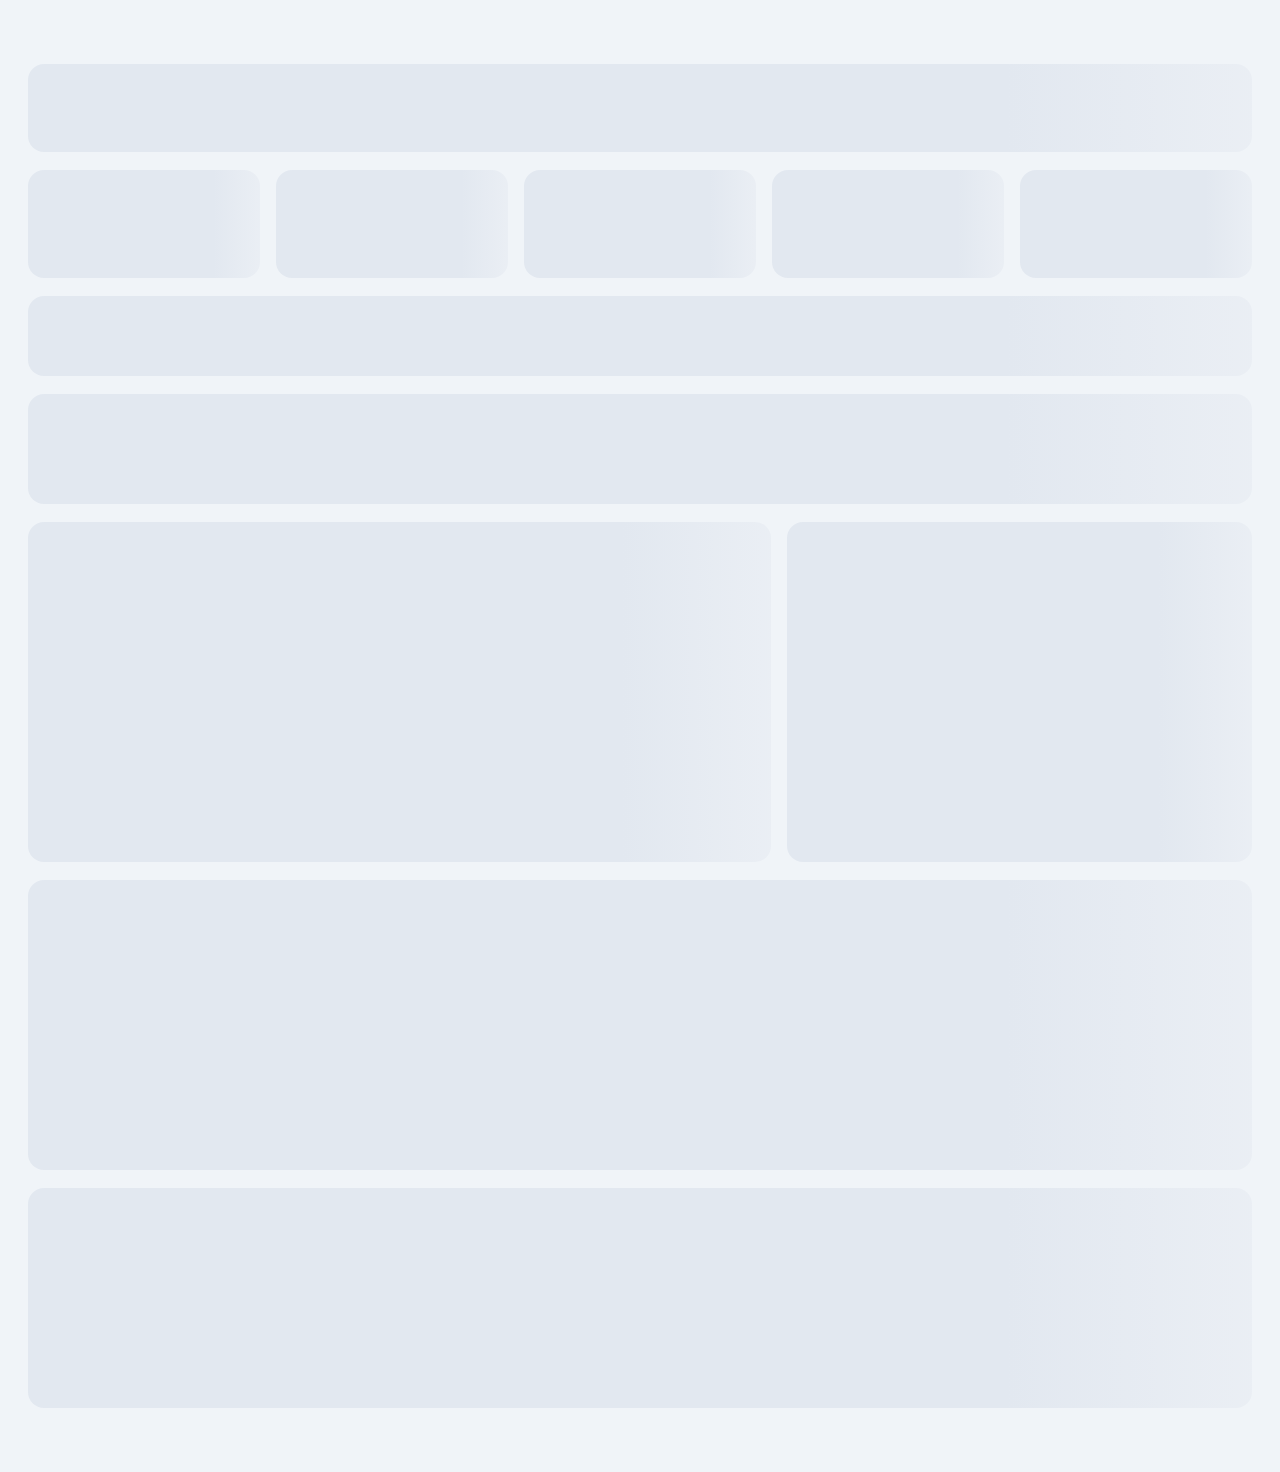
==== public/index.html @ f755751c "big change" ====
﻿<!DOCTYPE html>
<html lang="en" data-theme="light">
  <head>
    <meta charset="UTF-8" />
    <meta name="viewport" content="width=device-width, initial-scale=1.0" />
    <title>Social Media Dashboard</title>

    <!-- Prevent flash of wrong theme -->
    <script>
      (function () {
        var t =
          localStorage.getItem("smd-theme") ||
          (window.matchMedia("(prefers-color-scheme: dark)").matches
            ? "dark"
            : "light");
        document.documentElement.setAttribute("data-theme", t);
      })(); 
    </script>

    <script src="d3.v7.min.js"></script>
    <script>
      if (typeof d3 === "undefined") {
        document.write('<script src="https://d3js.org/d3.v7.min.js"><\/script>');
      }
    </script>
    <link rel="stylesheet" href="style.css" />
  </head>
  <body>
    <!-- ── Toast Container ──────────────────────── -->
    <div
      id="toastContainer"
      class="toast-container"
      aria-live="polite"
      aria-atomic="false"
    ></div>

    <!-- ── Loading Skeleton ─────────────────────── -->
    <div id="loadingSkeleton" class="loading-skeleton">
      <div class="skel skel-header"></div>
      <div class="skel-row skel-cards-row">
        <div class="skel skel-card"></div>
        <div class="skel skel-card"></div>
        <div class="skel skel-card"></div>
        <div class="skel skel-card"></div>
        <div class="skel skel-card"></div>
      </div>
      <div class="skel skel-strip"></div>
      <div class="skel skel-spotlight"></div>
      <div class="skel-row skel-charts-row">
        <div class="skel skel-chart"></div>
        <div class="skel skel-chart-sm"></div>
      </div>
      <div class="skel skel-trend"></div>
      <div class="skel skel-table"></div>
    </div>

    <!-- ── Error Banner ─────────────────────────── -->
    <div id="errorBanner" class="error-banner" hidden>
      <span class="error-icon" aria-hidden="true">⚠️</span>
      <div class="error-body">
        <strong>Could not load dashboard data</strong>
        <p>
          Make sure <code>data.csv</code> is served alongside this page (e.g.
          via a local web server, not file://).
        </p>
      </div>
      <button id="retryBtn" class="retry-btn" type="button">Retry</button>
    </div>

    <!-- ── Main Content ─────────────────────────── -->
    <main class="page" id="mainContent" hidden>
      <!-- Header -->
      <header class="topbar">
        <div class="brand">
          <span class="brand-eyebrow">Overview</span>
          <h1 class="brand-title">Social Media Dashboard</h1>
        </div>

        <div class="topbar-actions">
          <!-- Date Range Picker -->
          <div class="date-range" role="group" aria-label="Select time period">
            <button class="date-btn active" data-period="7d" type="button">
              7D
            </button>
            <button class="date-btn" data-period="30d" type="button">30D</button>
            <button class="date-btn" data-period="90d" type="button">90D</button>
          </div>

          <!-- Dark Mode Toggle -->
          <button
            id="themeToggle"
            class="theme-toggle"
            type="button"
            aria-label="Toggle dark mode"
            title="Toggle dark/light mode"
          >
            <span id="themeIcon">🌙</span>
          </button>
        </div>
      </header>

      <!-- ── Summary Cards ─────────────────────── -->
      <section class="stats" aria-label="Summary statistics">
        <article class="card card--highlight">
          <div class="card-icon" aria-hidden="true">👥</div>
          <p class="card-label">Total Followers</p>
          <p class="card-value" id="followersValue">–</p>
        </article>

        <article class="card">
          <div class="card-icon" aria-hidden="true">❤️</div>
          <p class="card-label">Total Likes</p>
          <p class="card-value" id="likesValue">–</p>
        </
        article>

        <article class="card">
          <div class="card-icon" aria-hidden="true">📊</div>
          <p class="card-label">Avg Engagement</p>
          <p class="card-value" id="engagementValue">–</p>
        </article>

        <article class="card">
          <div class="card-icon" aria-hidden="true">📡</div>
          <p class="card-label">Total Reach</p>
          <p class="card-value" id="reachValue">–</p>
        </article>

        <article class="card">
          <div class="card-icon" aria-hidden="true">🏆</div>
          <p class="card-label">Top Platform</p>
          <p class="card-value card-value--sm" id="topPlatformValue">–</p>
        </article>
      </section>

      <!-- ── Insights Strip ────────────────────── -->
      <section class="insight-strip" aria-label="Key insights">
        <article class="insight-card">
          <span class="insight-label">🥇 Best performer</span>
          <strong id="bestPerformerValue">–</strong>
          <small id="bestPerformerMeta">–</small>
        </article>
        <article class="insight-card">
          <span class="insight-label">📈 Top engagement</span>
          <strong id="engagementLeaderValue">–</strong>
          <small id="engagementLeaderMeta">–</small>
        </article>
        <article class="insight-card">
          <span class="insight-label">❤️ Most liked</span>
          <strong id="likesLeaderValue">–</strong>
          <small id="likesLeaderMeta">–</small>
        </article>
        <article class="insight-card">
          <span class="insight-label">📡 Most reach</span>
          <strong id="reachLeaderValue">–</strong>
          <small id="reachLeaderMeta">–</small>
        </article>
      </section>

      <!-- ── Platform Spotlight ─────────────────── -->
      <section
        id="platformSpotlight"
        class="platform-spotlight"
        aria-live="polite"
        aria-label="Platform spotlight"
      >
        <div class="spotlight-heading">
          <p class="eyebrow">Platform spotlight</p>
          <h2 id="spotlightTitle">Select a platform</h2>
          <p id="spotlightDescription">
            Click any bar, donut slice, legend item, or table row to see a
            detailed breakdown.
          </p>
        </div>

        <div id="spotlightMetrics" class="spotlight-metrics" hidden>
          <div class="spotlight-metric">
            <span class="spotlight-metric-label">Followers</span>
            <strong id="spotlightFollowers">–</strong>
            <small id="spotlightFollowersContext">–</small>
            <div class="progress-track">
              <span id="spotlightFollowersBar" class="progress-fill"></span>
            </div>
          </div>
          <div class="spotlight-metric">
            <span class="spotlight-metric-label">Likes</span>
            <strong id="spotlightLikes">–</strong>
            <small id="spotlightLikesContext">–</small>
            <div class="progress-track">
              <span id="spotlightLikesBar" class="progress-fill"></span>
            </div>
          </div>
          <div class="spotlight-metric">
            <span class="spotlight-metric-label">Engagement</span>
            <strong id="spotlightEngagement">–</strong>
            <small id="spotlightEngagementContext">–</small>
            <div class="progress-track">
              <span id="spotlightEngagementBar" class="progress-fill"></span>
            </div>
          </div>
          <div class="spotlight-metric">
            <span class="spotlight-metric-label">Reach</span>
            <strong id="spotlightReach">–</strong>
            <small id="spotlightReachContext">–</small>
            <div class="progress-track">
              <span id="spotlightReachBar" class="progress-fill"></span>
            </div>
          </div>
        </div>
      </section>

      <!-- ── Charts Grid ────────────────────────── -->
      <div class="main-grid">
        <!-- Bar Chart -->
        <article class="panel">
          <div class="panel-header">
            <div>
              <h2 id="barChartTitle">Followers by Platform</h2>
              <p class="chart-subtitle" id="barChartSubtitle">
                Compare your audience across platforms
              </p>
            </div>
            <div class="toolbar-right">
              <span class="toolbar-label">Chart metric</span>
              <div
                class="segmented-control"
                id="metricToggle"
                aria-label="Select metric for bar chart"
              >
                <button
                  class="metric-btn active"
                  data-metric="followers"
                  type="button"
                >
                  Followers
                </button>
                <button class="metric-btn" data-metric="likes" type="button">
                  Likes
                </button>
                <button class="metric-btn" data-metric="engagement" type="button">
                  Engagement
                </button>
                <button class="metric-btn" data-metric="reach" type="button">
                  Reach
                </button>
              </div>
            </div>
          </div>
          <div
            id="barChart"
            class="chart-box"
            aria-label="Bar chart showing platform metrics"
          ></div>
        </article>

        <!-- Donut Chart -->
        <article class="panel">
          <div class="panel-header">
            <div>
              <h2 id="donutChartTitle">Audience Share</h2>
              <p class="chart-subtitle" id="donutChartSubtitle">
                Share of followers across all platforms
              </p>
            </div>
          </div>
          <div class="donut-wrap">
            <div
              id="donutChart"
              class="chart-box"
              aria-label="Donut chart showing audience share"
            ></div>
            <ul id="legend" class="legend" aria-label="Platform legend"></ul>
          </div>
        </article>
      </div>

      <!-- ── Trend Chart ────────────────────────── -->
      <article class="panel panel--full">
        <div class="panel-header">
          <div>
            <h2>Weekly Trend</h2>
            <p class="chart-subtitle" id="trendSubtitle">
              Growth over the past 12 weeks
            </p>
          </div>
          <div
            class="segmented-control"
            id="trendMetricToggle"
            aria-label="Select metric for trend chart"
          >
            <button
              class="metric-btn active"
              data-metric="followers"
              type="button"
            >
              Followers
            </button>
            <button class="metric-btn" data-metric="likes" type="button">
              Likes
            </button>
            <button class="metric-btn" data-metric="engagement" type="button">
              Engagement
            </button>
          </div>
        </div>
        <div
          id="trendChart"
          class="chart-box trend-chart-box"
          aria-label="Line chart showing weekly growth trend"
        ></div>
      </article>

      <!-- ── Performance Table ──────────────────── -->
      <article class="panel panel--full performance-panel">
        <div class="toolbar" role="toolbar" aria-label="Dashboard controls">
          <div class="toolbar-left">
            <label class="toolbar-label" for="platformFilter">Platform</label>
            <select
              id="platformFilter"
              class="select"
              aria-label="Filter by platform"
            >
              <option value="all">All Platforms</option>
            </select>

            <label class="toolbar-label" for="sortMetric">Sort by</label>
            <select id="sortMetric" class="select" aria-label="Sort by metric">
              <option value="followers">Followers</option>
              <option value="likes">Likes</option>
              <option value="engagement">Engagement</option>
              <option value="reach">Reach</option>
              <option value="posts">Posts</option>
            </select>

            <button
              id="sortDirectionBtn"
              class="sort-btn"
              type="button"
              aria-label="Toggle sort direction — currently descending"
            >
              ↓&nbsp;Desc
            </button>
          </div>

        </div>

        <div class="panel-header">
          <h2>Performance Table</h2>
          <div class="table-toolbar">
            <div class="search-box">
              <span class="search-icon" aria-hidden="true">🔍</span>
              <input
                id="tableSearch"
                class="table-search"
                type="search"
                placeholder="Search platform…"
                aria-label="Search platforms in table"
                autocomplete="off"
              />
            </div>
            <button
              id="exportCsvBtn"
              class="export-btn"
              type="button"
              aria-label="Export table data to CSV"
            >
              ⬇&nbsp;Export CSV
            </button>
          </div>
        </div>

        <div class="table-wrap">
          <table aria-label="Platform performance table">
            <thead>
              <tr>
                <th>Platform</th>
                <th>Followers</th>
                <th>Likes</th>
                <th>Engagement</th>
                <th>Reach</th>
                <th>Posts</th>
              </tr>
            </thead>
            <tbody id="performanceTable"></tbody>
          </table>
          <p id="tableEmptyState" class="table-empty" hidden>
            No platforms match your search.
          </p>
        </div>
      </article>
    </main>

    <!-- Chart Tooltip -->
    <div
      id="chartTooltip"
      class="chart-tooltip"
      role="status"
      aria-live="polite"
    ></div>

    <script src="script.js"></script>
  </body>
</html>
---- public/style.css ----
﻿/* ============================================================
   THEME TOKENS
   ============================================================ */
:root {
  --bg: #f0f4f8;
  --panel: #ffffff;
  --panel-alt: #f8fafc;
  --primary: #4f46e5;
  --primary-hover: #4338ca;
  --primary-soft: rgba(79, 70, 229, 0.1);
  --primary-glow: rgba(79, 70, 229, 0.28);
  --text: #0f172a;
  --text-sub: #334155;
  --muted: #64748b;
  --border: #e2e8f0;
  --shadow-sm: 0 1px 4px rgba(15, 23, 42, 0.06);
  --shadow: 0 4px 24px rgba(15, 23, 42, 0.08);
  --shadow-lg: 0 8px 40px rgba(15, 23, 42, 0.13);
  --success: #059669;
  --error-color: #dc2626;
  --spotlight-bg: linear-gradient(120deg, #0f172a 0%, #1e3a5f 100%);
  --spotlight-border: rgba(255, 255, 255, 0.1);
  --spotlight-metric-bg: rgba(255, 255, 255, 0.06);
  --r-sm: 10px;
  --r: 16px;
  --r-lg: 22px;
  --t: 0.25s ease;
}

[data-theme="dark"] {
  --bg: #0f172a;
  --panel: #1e293b;
  --panel-alt: #162032;
  --primary: #818cf8;
  --primary-hover: #a5b4fc;
  --primary-soft: rgba(129, 140, 248, 0.12);
  --primary-glow: rgba(129, 140, 248, 0.28);
  --text: #f1f5f9;
  --text-sub: #cbd5e1;
  --muted: #94a3b8;
  --border: #334155;
  --shadow-sm: 0 1px 4px rgba(0, 0, 0, 0.35);
  --shadow: 0 4px 24px rgba(0, 0, 0, 0.4);
  --shadow-lg: 0 8px 40px rgba(0, 0, 0, 0.5);
  --success: #34d399;
  --error-color: #f87171;
  --spotlight-bg: linear-gradient(120deg, #020617 0%, #0f2444 100%);
}

/* ============================================================
   RESET
   ============================================================ */
*,
*::before,
*::after {
  box-sizing: border-box;
  margin: 0;
  padding: 0;
}

[hidden] {
  display: none !important;
}

html {
  scroll-behavior: smooth;
}

body {
  font-family: -apple-system, BlinkMacSystemFont, "Segoe UI", Roboto, "Inter",
    sans-serif;
  background: var(--bg);
  color: var(--text);
  min-height: 100vh;
  line-height: 1.55;
  transition: background-color var(--t), color var(--t);
}

/* ============================================================
   PAGE
   ============================================================ */
.page {
  max-width: 1300px;
  margin: 0 auto;
  padding: 36px 28px 80px;
}

/* ============================================================
   TOPBAR
   ============================================================ */
.topbar {
  display: flex;
  justify-content: space-between;
  align-items: center;
  gap: 20px;
  margin-bottom: 22px;
  flex-wrap: wrap;
}

.brand-eyebrow {
  display: block;
  color: var(--primary);
  font-size: 11px;
  font-weight: 800;
  letter-spacing: 0.14em;
  text-transform: uppercase;
  margin-bottom: 6px;
}

.brand-title {
  font-size: clamp(1.75rem, 4vw, 2.6rem);
  font-weight: 800;
  letter-spacing: -0.04em;
  color: var(--text);
  line-height: 1.1;
}

.topbar-actions {
  display: flex;
  align-items: center;
  gap: 12px;
  flex-wrap: wrap;
}

/* Date Range */
.date-range {
  display: flex;
  border: 1px solid var(--border);
  border-radius: var(--r-sm);
  overflow: hidden;
  background: var(--panel);
  box-shadow: var(--shadow-sm);
  transition: background var(--t), border-color var(--t);
}

.date-btn {
  border: none;
  background: transparent;
  color: var(--muted);
  padding: 8px 16px;
  font-size: 12px;
  font-weight: 700;
  cursor: pointer;
  transition: background var(--t), color var(--t);
  letter-spacing: 0.06em;
}

.date-btn:hover {
  background: var(--primary-soft);
  color: var(--primary);
}

.date-btn.active {
  background: var(--primary);
  color: #fff;
}

.date-btn:focus-visible {
  outline: 2px solid var(--primary);
  outline-offset: -2px;
}

/* Theme Toggle */
.theme-toggle {
  width: 42px;
  height: 42px;
  border-radius: 50%;
  border: 1px solid var(--border);
  background: var(--panel);
  cursor: pointer;
  font-size: 18px;
  display: flex;
  align-items: center;
  justify-content: center;
  transition: background var(--t), border-color var(--t), transform 0.25s ease,
    box-shadow var(--t);
  box-shadow: var(--shadow-sm);
}

.theme-toggle:hover {
  transform: rotate(22deg) scale(1.1);
  border-color: var(--primary);
  box-shadow: 0 0 0 4px var(--primary-soft);
}

.theme-toggle:focus-visible {
  outline: 2px solid var(--primary);
  outline-offset: 3px;
}

/* ============================================================
   TOOLBAR
   ============================================================ */
.toolbar {
  display: flex;
  justify-content: space-between;
  align-items: center;
  gap: 16px;
  flex-wrap: wrap;
  margin-bottom: 22px;
  padding: 14px 20px;
  background: var(--panel);
  border: 1px solid var(--border);
  border-radius: var(--r);
  box-shadow: var(--shadow-sm);
  transition: background var(--t), border-color var(--t);
}

.toolbar-left,
.toolbar-right {
  display: flex;
  align-items: center;
  gap: 12px;
  flex-wrap: wrap;
}

.toolbar-label {
  font-size: 12px;
  font-weight: 700;
  color: var(--muted);
  white-space: nowrap;
  letter-spacing: 0.04em;
}

.select {
  border: 1px solid var(--border);
  background: var(--panel-alt);
  color: var(--text);
  border-radius: var(--r-sm);
  padding: 8px 32px 8px 12px;
  font-size: 13px;
  font-weight: 500;
  cursor: pointer;
  appearance: none;
  -webkit-appearance: none;
  background-image: url("data:image/svg+xml,%3Csvg xmlns='http://www.w3.org/2000/svg' width='12' height='8' viewBox='0 0 12 8'%3E%3Cpath d='M1 1l5 5 5-5' stroke='%2364748b' stroke-width='1.8' fill='none' stroke-linecap='round' stroke-linejoin='round'/%3E%3C/svg%3E");
  background-repeat: no-repeat;
  background-position: right 10px center;
  min-width: 145px;
  transition: border-color var(--t), box-shadow var(--t), background var(--t);
}

[data-theme="dark"] .select {
  background-image: url("data:image/svg+xml,%3Csvg xmlns='http://www.w3.org/2000/svg' width='12' height='8' viewBox='0 0 12 8'%3E%3Cpath d='M1 1l5 5 5-5' stroke='%2394a3b8' stroke-width='1.8' fill='none' stroke-linecap='round' stroke-linejoin='round'/%3E%3C/svg%3E");
}

.select:focus {
  outline: none;
  border-color: var(--primary);
  box-shadow: 0 0 0 3px var(--primary-soft);
}

.sort-btn {
  border: 1px solid var(--border);
  background: var(--panel-alt);
  color: var(--text-sub);
  border-radius: var(--r-sm);
  padding: 8px 14px;
  font-size: 12px;
  font-weight: 700;
  cursor: pointer;
  min-width: 84px;
  text-align: center;
  transition: all var(--t);
  letter-spacing: 0.02em;
}

.sort-btn:hover,
.sort-btn:focus-visible {
  border-color: var(--primary);
  color: var(--primary);
  background: var(--primary-soft);
  outline: none;
}

.sort-btn.is-asc {
  color: var(--primary);
  border-color: var(--primary);
  background: var(--primary-soft);
}

/* Segmented Control */
.segmented-control {
  display: inline-flex;
  align-items: center;
  background: var(--panel-alt);
  border: 1px solid var(--border);
  border-radius: var(--r-sm);
  padding: 3px;
  gap: 2px;
  transition: background var(--t), border-color var(--t);
}

.metric-btn {
  border: none;
  background: transparent;
  color: var(--muted);
  border-radius: 8px;
  padding: 7px 13px;
  font-size: 12px;
  font-weight: 700;
  cursor: pointer;
  transition: all var(--t);
  letter-spacing: 0.02em;
  white-space: nowrap;
}

.metric-btn:hover {
  color: var(--text);
  background: var(--border);
}

.metric-btn.active {
  background: var(--primary);
  color: #fff;
  box-shadow: 0 2px 10px var(--primary-glow);
}

.metric-btn:focus-visible {
  outline: 2px solid var(--primary);
  outline-offset: 2px;
}

/* ============================================================
   SUMMARY CARDS
   ============================================================ */
.stats {
  display: grid;
  grid-template-columns: 320px minmax(0, 1fr);
  gap: 18px;
  align-items: stretch;
  margin-bottom: 18px;
  max-width: 980px;
}

.stats-stack {
  display: grid;
  grid-template-rows: repeat(4, minmax(120px, 1fr));
  gap: 18px;
}

.card {
  position: relative;
  background: #1d2b3d;
  border: 1px solid rgba(148, 163, 184, 0.18);
  border-radius: 20px;
  box-shadow: 0 10px 26px rgba(2, 6, 23, 0.22);
  padding: 18px 18px 16px;
  transition: background var(--t), border-color var(--t), transform 0.2s ease,
    box-shadow 0.2s ease;
}

.card:hover {
  transform: translateY(-3px);
  box-shadow: 0 16px 32px rgba(15, 23, 42, 0.22);
}

.card--highlight {
  background: linear-gradient(180deg, #f1edf8 0%, #eceef3 100%);
  border-color: rgba(151, 120, 212, 0.18);
}

.stats-primary {
  display: flex;
  flex-direction: column;
  justify-content: flex-start;
  min-height: 490px;
  padding: 24px 22px 18px;
  border-radius: 22px;
}

.card-icon {
  font-size: 24px;
  margin-bottom: 12px;
  line-height: 1;
  user-select: none;
}

.card-label {
  font-size: 11px;
  font-weight: 700;
  letter-spacing: 0.08em;
  text-transform: uppercase;
  color: rgba(148, 163, 184, 0.9);
  margin-bottom: 10px;
}

.card-value {
  font-size: clamp(1.8rem, 2vw, 2.6rem);
  font-weight: 800;
  letter-spacing: -0.05em;
  color: #edf4ff;
  line-height: 1.1;
}

.card-value--sm {
  font-size: clamp(1.1rem, 1.5vw, 1.8rem);
}

.stats-primary .card-icon {
  font-size: 28px;
  margin-bottom: 18px;
}

.stats-primary .card-label {
  color: #4d4d59;
  margin-bottom: 12px;
}

.stats-primary .card-value {
  color: #111827;
  font-size: clamp(2.1rem, 2.3vw, 3rem);
}

.stats-stack .card {
  min-height: 120px;
  display: flex;
  flex-direction: column;
  justify-content: center;
  align-items: flex-start;
}

.stats-stack .card .card-icon {
  font-size: 22px;
  margin-bottom: 8px;
}

.stats-stack .card .card-label {
  margin-bottom: 8px;
}

.stats-stack .card:nth-child(4) {
  display: flex;
  flex-direction: row;
  align-items: center;
  justify-content: flex-start;
  gap: 10px;
}

.stats-stack .card:nth-child(4) .card-icon {
  margin-bottom: 0;
  font-size: 22px;
}

.stats-stack .card:nth-child(4) .card-label {
  margin-bottom: 0;
}

.stats-stack .card:nth-child(4) .card-value {
  font-size: clamp(1.3rem, 1.8vw, 2rem);
}

/* ============================================================
   INSIGHTS STRIP
   ============================================================ */
.insight-strip {
  display: grid;
  grid-template-columns: repeat(4, 1fr);
  gap: 14px;
  margin-bottom: 18px;
}

.insight-card {
  background: var(--panel);
  border: 1px solid var(--border);
  border-radius: var(--r);
  padding: 16px 18px;
  box-shadow: var(--shadow-sm);
  transition: background var(--t), border-color var(--t), transform 0.2s ease;
  display: flex;
  flex-direction: column;
  gap: 5px;
}

.insight-card:hover {
  transform: translateY(-2px);
}

.insight-label {
  font-size: 11px;
  font-weight: 700;
  letter-spacing: 0.06em;
  text-transform: uppercase;
  color: var(--muted);
}

.insight-card strong {
  font-size: 1rem;
  font-weight: 800;
  color: var(--text);
}

.insight-card small {
  font-size: 12px;
  color: var(--muted);
  line-height: 1.4;
}

/* ============================================================
   PLATFORM SPOTLIGHT
   ============================================================ */
.platform-spotlight {
  background: var(--spotlight-bg);
  border-radius: var(--r-lg);
  padding: 26px 30px;
  margin-bottom: 22px;
  box-shadow: var(--shadow-lg);
  display: grid;
  grid-template-columns: 260px 1fr;
  gap: 32px;
  align-items: center;
  color: #fff;
}

.spotlight-heading .eyebrow {
  display: block;
  font-size: 10px;
  font-weight: 800;
  letter-spacing: 0.14em;
  text-transform: uppercase;
  color: #6ee7b7;
  margin-bottom: 8px;
}

.spotlight-heading h2 {
  font-size: 1.45rem;
  font-weight: 800;
  color: #fff;
  margin-bottom: 8px;
}

.spotlight-heading p {
  font-size: 13px;
  color: rgba(255, 255, 255, 0.6);
  line-height: 1.5;
}

.spotlight-metrics {
  display: grid;
  grid-template-columns: repeat(4, 1fr);
  gap: 12px;
}

.spotlight-metric {
  background: var(--spotlight-metric-bg);
  border: 1px solid var(--spotlight-border);
  border-radius: 12px;
  padding: 14px;
  display: flex;
  flex-direction: column;
  gap: 4px;
}

.spotlight-metric-label {
  font-size: 10px;
  font-weight: 700;
  letter-spacing: 0.1em;
  text-transform: uppercase;
  color: rgba(255, 255, 255, 0.5);
}

.spotlight-metric strong {
  font-size: 1.15rem;
  font-weight: 800;
  color: #fff;
  margin-top: 2px;
}

.spotlight-metric small {
  font-size: 11px;
  color: rgba(255, 255, 255, 0.55);
  line-height: 1.4;
  min-height: 30px;
}

.progress-track {
  height: 6px;
  background: rgba(255, 255, 255, 0.12);
  border-radius: 99px;
  overflow: hidden;
  margin-top: 8px;
}

.progress-fill {
  display: block;
  height: 100%;
  border-radius: inherit;
  width: 0;
  transition: width 0.65s cubic-bezier(0.4, 0, 0.2, 1);
}

/* ============================================================
   CHARTS GRID
   ============================================================ */
.main-grid {
  display: grid;
  grid-template-columns: 1.6fr 1fr;
  gap: 20px;
  margin-bottom: 20px;
}

.panel {
  background: var(--panel);
  border: 1px solid var(--border);
  border-radius: var(--r);
  box-shadow: var(--shadow);
  padding: 22px;
  transition: background var(--t), border-color var(--t);
}

.panel--full {
  margin-bottom: 20px;
}

.performance-panel > .toolbar {
  margin: 0 0 18px;
  padding: 0 0 18px;
  border: 0;
  border-bottom: 1px solid var(--border);
  border-radius: 0;
  box-shadow: none;
  background: transparent;
}

.panel-header {
  display: flex;
  justify-content: space-between;
  align-items: flex-start;
  gap: 14px;
  margin-bottom: 16px;
  flex-wrap: wrap;
}

.panel-header h2 {
  font-size: 1.05rem;
  font-weight: 700;
  color: var(--text);
  line-height: 1.3;
}

.chart-subtitle {
  font-size: 12px;
  color: var(--muted);
  margin-top: 3px;
}

.chart-box {
  width: 100%;
  min-height: 300px;
}

.trend-chart-box {
  min-height: 250px;
}

/* Donut */
.donut-wrap {
  display: grid;
  justify-items: center;
  align-content: center;
  gap: 18px;
  min-height: 280px;
  width: 100%;
}

#donutChart {
  width: fit-content;
  margin: 0 auto;
}

.legend {
  list-style: none;
  display: flex;
  flex-direction: column;
  gap: 8px;
  min-width: 140px;
  width: min(100%, 250px);
  margin: 0 auto;
}

.legend li {
  display: flex;
  align-items: center;
  gap: 10px;
  font-size: 13px;
  color: var(--text-sub);
  cursor: pointer;
  padding: 6px 10px;
  border-radius: 8px;
  transition: all var(--t);
  user-select: none;
}

.legend li:hover {
  background: var(--primary-soft);
  color: var(--primary);
}

.legend li.is-active {
  color: var(--text);
  font-weight: 700;
  transform: translateX(4px);
}

.legend li.is-muted {
  opacity: 0.4;
}

.legend-dot {
  width: 10px;
  height: 10px;
  border-radius: 50%;
  flex-shrink: 0;
}

/* ============================================================
   PERFORMANCE TABLE
   ============================================================ */
.table-toolbar {
  display: flex;
  align-items: center;
  gap: 10px;
  flex-wrap: wrap;
}

.search-box {
  position: relative;
  display: flex;
  align-items: center;
}

.search-icon {
  position: absolute;
  left: 10px;
  font-size: 13px;
  pointer-events: none;
  user-select: none;
}

.table-search {
  border: 1px solid var(--border);
  background: var(--panel-alt);
  color: var(--text);
  border-radius: var(--r-sm);
  padding: 8px 12px 8px 34px;
  font-size: 13px;
  width: 190px;
  transition: border-color var(--t), box-shadow var(--t), width 0.3s ease,
    background var(--t);
}

.table-search:focus {
  outline: none;
  border-color: var(--primary);
  box-shadow: 0 0 0 3px var(--primary-soft);
  width: 230px;
}

.table-search::placeholder {
  color: var(--muted);
}

.export-btn {
  border: 1px solid var(--border);
  background: var(--panel-alt);
  color: var(--text-sub);
  border-radius: var(--r-sm);
  padding: 8px 16px;
  font-size: 12px;
  font-weight: 700;
  cursor: pointer;
  transition: all var(--t);
  white-space: nowrap;
  letter-spacing: 0.03em;
}

.export-btn:hover,
.export-btn:focus-visible {
  background: var(--primary);
  color: #fff;
  border-color: var(--primary);
  outline: none;
}

.table-wrap {
  overflow-x: auto;
  margin-top: 6px;
  border-radius: var(--r-sm);
  border: 1px solid var(--border);
  transition: border-color var(--t);
}

table {
  width: 100%;
  border-collapse: collapse;
}

thead th {
  text-align: left;
  padding: 11px 14px;
  font-size: 11px;
  font-weight: 700;
  letter-spacing: 0.08em;
  text-transform: uppercase;
  color: var(--muted);
  border-bottom: 2px solid var(--border);
  background: var(--panel-alt);
  white-space: nowrap;
  transition: background var(--t), border-color var(--t);
}

tbody td {
  padding: 13px 14px;
  font-size: 13px;
  color: var(--text);
  border-bottom: 1px solid var(--border);
  transition: background var(--t);
}

tbody tr {
  cursor: pointer;
}

tbody tr:last-child td {
  border-bottom: none;
}

tbody tr:hover td {
  background: var(--primary-soft);
}

tbody tr.is-selected td {
  background: var(--primary-soft);
}

tbody tr.is-selected td:first-child {
  box-shadow: inset 3px 0 0 var(--primary);
}

tbody tr:focus-visible td {
  background: var(--primary-soft);
  outline: none;
}

.table-empty {
  text-align: center;
  padding: 48px 20px;
  color: var(--muted);
  font-size: 14px;
}

.platform-cell {
  display: flex;
  align-items: center;
  gap: 10px;
  font-weight: 600;
}

.platform-dot {
  width: 10px;
  height: 10px;
  border-radius: 50%;
  flex-shrink: 0;
}

/* ============================================================
   CHART TOOLTIP
   ============================================================ */
.chart-tooltip {
  position: fixed;
  z-index: 1000;
  min-width: 160px;
  padding: 12px 14px;
  border-radius: 12px;
  background: rgba(15, 23, 42, 0.97);
  border: 1px solid rgba(255, 255, 255, 0.08);
  color: #fff;
  box-shadow: 0 16px 40px rgba(0, 0, 0, 0.3);
  font-size: 12px;
  pointer-events: none;
  opacity: 0;
  transform: translateY(6px);
  transition: opacity 0.15s ease, transform 0.15s ease;
  display: grid;
  gap: 5px;
  line-height: 1.5;
}

.chart-tooltip.is-visible {
  opacity: 1;
  transform: translateY(0);
}

.chart-tooltip strong {
  font-size: 13px;
  display: block;
  margin-bottom: 2px;
}

.chart-tooltip em {
  color: #6ee7b7;
  font-style: normal;
}

.chart-tooltip span {
  color: rgba(255, 255, 255, 0.72);
}

/* ============================================================
   D3 CHART ELEMENTS
   ============================================================ */
.bar {
  cursor: pointer;
  transition: opacity 0.2s ease;
}

.bar.is-active {
  stroke: rgba(0, 0, 0, 0.15);
  stroke-width: 1.5;
}

.donut-slice {
  cursor: pointer;
  transition: opacity 0.2s ease;
}

.donut-center {
  pointer-events: none;
}

/* Grid lines in D3 */
.grid .tick line {
  stroke: var(--border);
  stroke-dasharray: 4 4;
}

.grid .domain {
  display: none;
}

/* ============================================================
   TOAST NOTIFICATIONS
   ============================================================ */
.toast-container {
  position: fixed;
  bottom: 24px;
  right: 24px;
  z-index: 9999;
  display: flex;
  flex-direction: column;
  gap: 10px;
  pointer-events: none;
}

.toast {
  display: flex;
  align-items: center;
  gap: 10px;
  padding: 12px 18px;
  border-radius: 12px;
  font-size: 13px;
  font-weight: 600;
  box-shadow: 0 8px 28px rgba(0, 0, 0, 0.2);
  animation: toastSlideIn 0.32s cubic-bezier(0.34, 1.56, 0.64, 1) forwards;
  pointer-events: auto;
  max-width: 300px;
  min-width: 180px;
}

.toast--success {
  background: #064e3b;
  color: #d1fae5;
}

.toast--error {
  background: #7f1d1d;
  color: #fee2e2;
}

.toast--info {
  background: #1e3a5f;
  color: #dbeafe;
}

.toast.is-hiding {
  animation: toastSlideOut 0.28s ease forwards;
}

@keyframes toastSlideIn {
  from {
    opacity: 0;
    transform: translateY(20px) scale(0.92);
  }
  to {
    opacity: 1;
    transform: translateY(0) scale(1);
  }
}

@keyframes toastSlideOut {
  from {
    opacity: 1;
    transform: translateY(0);
  }
  to {
    opacity: 0;
    transform: translateY(10px);
  }
}

/* ============================================================
   LOADING SKELETON
   ============================================================ */
.loading-skeleton {
  max-width: 1300px;
  margin: 36px auto;
  padding: 28px;
  display: flex;
  flex-direction: column;
  gap: 18px;
}

.skel {
  background: linear-gradient(
    90deg,
    var(--border) 20%,
    var(--panel) 38%,
    var(--border) 56%
  );
  background-size: 400% 100%;
  animation: shimmer 1.5s ease infinite;
  border-radius: var(--r);
}

@keyframes shimmer {
  0% {
    background-position: 100% 50%;
  }
  100% {
    background-position: 0% 50%;
  }
}

.skel-row {
  display: grid;
  gap: 16px;
}

.skel-header {
  height: 88px;
}

.skel-cards-row {
  grid-template-columns: repeat(5, 1fr);
}

.skel-card {
  height: 108px;
}

.skel-strip {
  height: 80px;
}

.skel-spotlight {
  height: 110px;
}

.skel-charts-row {
  grid-template-columns: 1.6fr 1fr;
}

.skel-chart {
  height: 340px;
}

.skel-chart-sm {
  height: 340px;
  border-radius: var(--r);
}

.skel-trend {
  height: 290px;
}

.skel-table {
  height: 220px;
}

/* ============================================================
   ERROR BANNER
   ============================================================ */
.error-banner {
  max-width: 640px;
  margin: 80px auto;
  padding: 28px 32px;
  background: var(--panel);
  border: 1px solid var(--error-color);
  border-radius: var(--r);
  display: flex;
  align-items: flex-start;
  gap: 20px;
  box-shadow: var(--shadow-lg);
  transition: background var(--t);
}

.error-icon {
  font-size: 34px;
  flex-shrink: 0;
  line-height: 1;
}

.error-body strong {
  display: block;
  font-size: 1.05rem;
  color: var(--error-color);
  margin-bottom: 6px;
}

.error-body p {
  font-size: 13px;
  color: var(--muted);
  line-height: 1.5;
}

.error-body code {
  background: var(--panel-alt);
  border-radius: 4px;
  padding: 1px 5px;
  font-size: 12px;
  font-family: monospace;
}

.retry-btn {
  margin-left: auto;
  flex-shrink: 0;
  border: 1px solid var(--primary);
  background: var(--primary);
  color: #fff;
  padding: 10px 22px;
  border-radius: var(--r-sm);
  font-size: 14px;
  font-weight: 700;
  cursor: pointer;
  transition: all var(--t);
  white-space: nowrap;
}

.retry-btn:hover,
.retry-btn:focus-visible {
  background: var(--primary-hover);
  border-color: var(--primary-hover);
  outline: none;
}

/* ============================================================
   RESPONSIVE
   ============================================================ */
@media (max-width: 1100px) {
  .stats {
    grid-template-columns: repeat(3, 1fr);
  }
  .skel-cards-row {
    grid-template-columns: repeat(3, 1fr);
  }
  .spotlight-metrics {
    grid-template-columns: repeat(2, 1fr);
  }
}

@media (max-width: 900px) {
  .main-grid {
    grid-template-columns: 1fr;
  }
  .skel-charts-row {
    grid-template-columns: 1fr;
  }
  .platform-spotlight {
    grid-template-columns: 1fr;
  }
  .donut-wrap {
    flex-direction: column;
  }
  .stats {
    grid-template-columns: repeat(2, 1fr);
  }
  .skel-cards-row {
    grid-template-columns: repeat(2, 1fr);
  }
  .insight-strip {
    grid-template-columns: repeat(2, 1fr);
  }
}

@media (max-width: 640px) {
  .page {
    padding: 20px 16px 60px;
  }
  .loading-skeleton {
    padding: 20px 16px;
  }
  .topbar {
    flex-direction: column;
    align-items: flex-start;
  }
  .toolbar {
    flex-direction: column;
    align-items: flex-start;
    gap: 12px;
  }
  .toolbar-right {
    width: 100%;
  }
  .panel-header {
    flex-direction: column;
    gap: 12px;
  }
  .table-toolbar {
    flex-direction: column;
    align-items: flex-start;
    width: 100%;
  }
  .table-search,
  .table-search:focus {
    width: 100%;
  }
  .export-btn {
    width: 100%;
    text-align: center;
  }
  .stats {
    grid-template-columns: 1fr 1fr;
  }
  .skel-cards-row {
    grid-template-columns: 1fr 1fr;
  }
  .insight-strip {
    grid-template-columns: 1fr;
  }
  .spotlight-metrics {
    grid-template-columns: 1fr 1fr;
  }
  .error-banner {
    flex-wrap: wrap;
    margin: 40px 16px;
  }
  .retry-btn {
    width: 100%;
  }
}

@media (max-width: 420px) {
  .stats {
    grid-template-columns: 1fr;
  }
  .spotlight-metrics {
    grid-template-columns: 1fr;
  }
  .skel-cards-row {
    grid-template-columns: 1fr;
  }
}
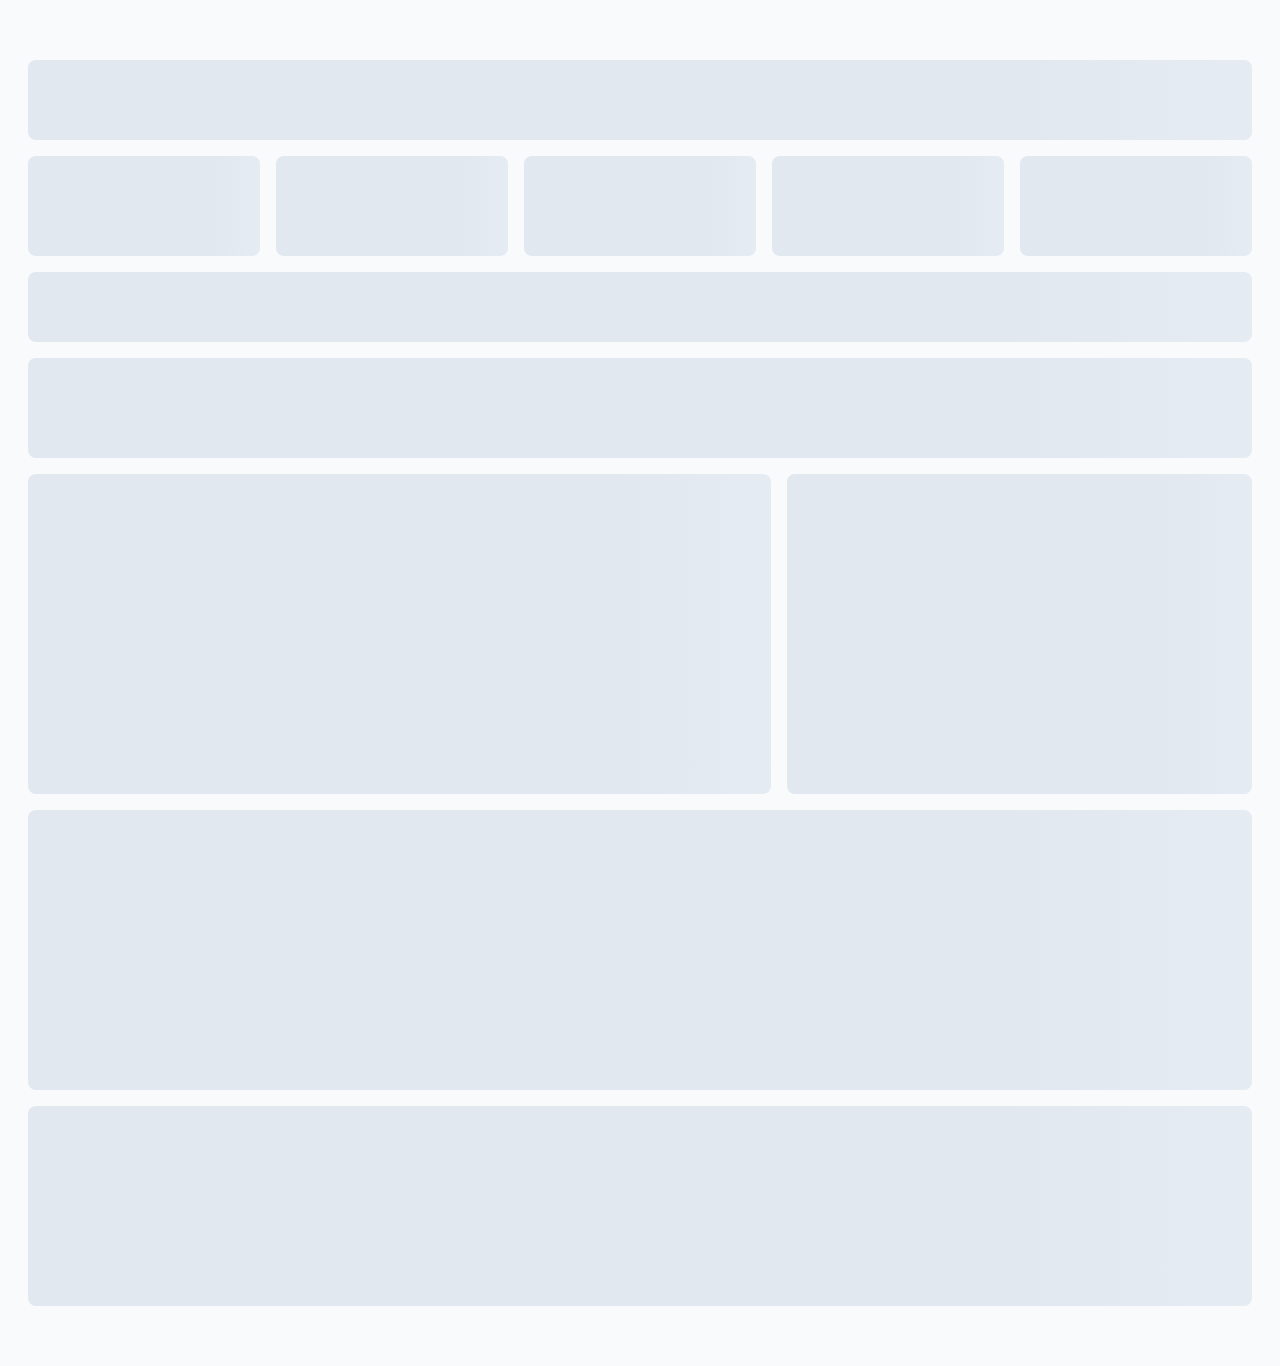
==== commit db8793ea: "new UI" ====
--- a/public/index.html
+++ b/public/index.html
@@ -1,9 +1,9 @@
-﻿<!DOCTYPE html>
+<!DOCTYPE html>
 <html lang="en" data-theme="light">
   <head>
     <meta charset="UTF-8" />
     <meta name="viewport" content="width=device-width, initial-scale=1.0" />
-    <title>Social Media Dashboard</title>
+    <title>Social Media Performance &amp; Operations Dashboard</title>
 
     <!-- Prevent flash of wrong theme -->
     <script>
@@ -14,7 +14,7 @@
             ? "dark"
             : "light");
         document.documentElement.setAttribute("data-theme", t);
-      })(); 
+      })();
     </script>
 
     <script src="d3.v7.min.js"></script>
@@ -56,7 +56,13 @@
 
     <!-- ── Error Banner ─────────────────────────── -->
     <div id="errorBanner" class="error-banner" hidden>
-      <span class="error-icon" aria-hidden="true">⚠️</span>
+      <span class="error-icon" aria-hidden="true">
+        <svg viewBox="0 0 24 24" width="20" height="20" fill="none" stroke="currentColor" stroke-width="2" stroke-linecap="round" stroke-linejoin="round">
+          <path d="m21.73 18-8-14a2 2 0 0 0-3.48 0l-8 14A2 2 0 0 0 4 21h16a2 2 0 0 0 1.73-3Z" />
+          <line x1="12" x2="12" y1="9" y2="13" />
+          <line x1="12" x2="12.01" y1="17" y2="17" />
+        </svg>
+      </span>
       <div class="error-body">
         <strong>Could not load dashboard data</strong>
         <p>
@@ -72,7 +78,7 @@
       <!-- Header -->
       <header class="topbar">
         <div class="brand">
-          <span class="brand-eyebrow">Overview</span>
+          <span class="brand-eyebrow">Executive Overview</span>
           <h1 class="brand-title">Social Media Dashboard</h1>
         </div>
 
@@ -85,6 +91,25 @@
             <button class="date-btn" data-period="30d" type="button">30D</button>
             <button class="date-btn" data-period="90d" type="button">90D</button>
           </div>
+
+          <!-- Keyboard Shortcuts Button -->
+          <button
+            id="shortcutsBtn"
+            class="shortcuts-btn"
+            type="button"
+            aria-label="View keyboard shortcuts"
+            title="Keyboard Shortcuts (?)"
+          >
+            <svg viewBox="0 0 24 24" width="15" height="15" fill="none" stroke="currentColor" stroke-width="2" stroke-linecap="round" stroke-linejoin="round" aria-hidden="true">
+              <rect width="20" height="14" x="2" y="5" rx="2" />
+              <line x1="6" x2="6" y1="10" y2="10" />
+              <line x1="10" x2="10" y1="10" y2="10" />
+              <line x1="14" x2="14" y1="10" y2="10" />
+              <line x1="18" x2="18" y1="10" y2="10" />
+              <line x1="8" x2="16" y1="14" y2="14" />
+            </svg>
+            <span>Shortcuts</span>
+          </button>
 
           <!-- Dark Mode Toggle -->
           <button
@@ -92,66 +117,121 @@
             class="theme-toggle"
             type="button"
             aria-label="Toggle dark mode"
-            title="Toggle dark/light mode"
+            title="Toggle dark/light mode (Press T)"
           >
-            <span id="themeIcon">🌙</span>
+            <span id="themeIcon"></span>
           </button>
         </div>
       </header>
 
       <!-- ── Summary Cards ─────────────────────── -->
       <section class="stats" aria-label="Summary statistics">
-        <article class="card card--highlight">
-          <div class="card-icon" aria-hidden="true">👥</div>
+        <article class="card card--interactive active" data-metric="followers" title="Click to view Followers on charts" tabindex="0" role="button">
+          <div class="card-icon" aria-hidden="true">
+            <svg viewBox="0 0 24 24" width="18" height="18" fill="none" stroke="currentColor" stroke-width="2" stroke-linecap="round" stroke-linejoin="round">
+              <path d="M16 21v-2a4 4 0 0 0-4-4H6a4 4 0 0 0-4 4v2" />
+              <circle cx="9" cy="7" r="4" />
+              <path d="M22 21v-2a4 4 0 0 0-3-3.87" />
+              <path d="M16 3.13a4 4 0 0 1 0 7.75" />
+            </svg>
+          </div>
           <p class="card-label">Total Followers</p>
           <p class="card-value" id="followersValue">–</p>
-        </article>
-
-        <article class="card">
-          <div class="card-icon" aria-hidden="true">❤️</div>
+          <span class="card-hint">Click to plot</span>
+        </article>
+
+        <article class="card card--interactive" data-metric="likes" title="Click to view Likes on charts" tabindex="0" role="button">
+          <div class="card-icon" aria-hidden="true">
+            <svg viewBox="0 0 24 24" width="18" height="18" fill="none" stroke="currentColor" stroke-width="2" stroke-linecap="round" stroke-linejoin="round">
+              <path d="M19 14c1.49-1.46 3-3.21 3-5.5A5.5 5.5 0 0 0 16.5 3c-1.76 0-3 .5-4.5 2-1.5-1.5-2.74-2-4.5-2A5.5 5.5 0 0 0 2 8.5c0 2.3 1.5 4.05 3 5.5l7 7Z" />
+            </svg>
+          </div>
           <p class="card-label">Total Likes</p>
           <p class="card-value" id="likesValue">–</p>
-        </
-        article>
-
-        <article class="card">
-          <div class="card-icon" aria-hidden="true">📊</div>
+          <span class="card-hint">Click to plot</span>
+        </article>
+
+        <article class="card card--interactive" data-metric="engagement" title="Click to view Engagement on charts" tabindex="0" role="button">
+          <div class="card-icon" aria-hidden="true">
+            <svg viewBox="0 0 24 24" width="18" height="18" fill="none" stroke="currentColor" stroke-width="2" stroke-linecap="round" stroke-linejoin="round">
+              <path d="M22 12h-4l-3 9L9 3l-3 9H2" />
+            </svg>
+          </div>
           <p class="card-label">Avg Engagement</p>
           <p class="card-value" id="engagementValue">–</p>
-        </article>
-
-        <article class="card">
-          <div class="card-icon" aria-hidden="true">📡</div>
+          <span class="card-hint">Click to plot</span>
+        </article>
+
+        <article class="card card--interactive" data-metric="reach" title="Click to view Reach on charts" tabindex="0" role="button">
+          <div class="card-icon" aria-hidden="true">
+            <svg viewBox="0 0 24 24" width="18" height="18" fill="none" stroke="currentColor" stroke-width="2" stroke-linecap="round" stroke-linejoin="round">
+              <circle cx="12" cy="12" r="10" />
+              <path d="M12 2a14.5 14.5 0 0 0 0 20 14.5 14.5 0 0 0 0-20" />
+              <path d="M2 12h20" />
+            </svg>
+          </div>
           <p class="card-label">Total Reach</p>
           <p class="card-value" id="reachValue">–</p>
-        </article>
-
-        <article class="card">
-          <div class="card-icon" aria-hidden="true">🏆</div>
+          <span class="card-hint">Click to plot</span>
+        </article>
+
+        <article class="card" id="topPlatformCard">
+          <div class="card-icon" aria-hidden="true">
+            <svg viewBox="0 0 24 24" width="18" height="18" fill="none" stroke="currentColor" stroke-width="2" stroke-linecap="round" stroke-linejoin="round">
+              <circle cx="12" cy="8" r="6" />
+              <path d="M15.477 12.89 17 22l-5-3-5 3 1.523-9.11" />
+            </svg>
+          </div>
           <p class="card-label">Top Platform</p>
           <p class="card-value card-value--sm" id="topPlatformValue">–</p>
+          <span class="card-hint">Leader</span>
         </article>
       </section>
 
       <!-- ── Insights Strip ────────────────────── -->
       <section class="insight-strip" aria-label="Key insights">
         <article class="insight-card">
-          <span class="insight-label">🥇 Best performer</span>
+          <span class="insight-label">
+            <svg viewBox="0 0 24 24" width="14" height="14" fill="none" stroke="currentColor" stroke-width="2" stroke-linecap="round" stroke-linejoin="round">
+              <path d="m12 2 3.09 6.26L22 9.27l-5 4.87 1.18 6.88L12 17.77l-6.18 3.25L7 14.14 2 9.27l6.91-1.01L12 2z" />
+            </svg>
+            Best Performer
+          </span>
           <strong id="bestPerformerValue">–</strong>
           <small id="bestPerformerMeta">–</small>
         </article>
         <article class="insight-card">
-          <span class="insight-label">📈 Top engagement</span>
+          <span class="insight-label">
+            <svg viewBox="0 0 24 24" width="14" height="14" fill="none" stroke="currentColor" stroke-width="2" stroke-linecap="round" stroke-linejoin="round">
+              <polyline points="22 7 13.5 15.5 8.5 10.5 2 17" />
+              <polyline points="16 7 22 7 22 13" />
+            </svg>
+            Top Engagement
+          </span>
           <strong id="engagementLeaderValue">–</strong>
           <small id="engagementLeaderMeta">–</small>
         </article>
         <article class="insight-card">
-          <span class="insight-label">❤️ Most liked</span>
+          <span class="insight-label">
+            <svg viewBox="0 0 24 24" width="14" height="14" fill="none" stroke="currentColor" stroke-width="2" stroke-linecap="round" stroke-linejoin="round">
+              <path d="M19 14c1.49-1.46 3-3.21 3-5.5A5.5 5.5 0 0 0 16.5 3c-1.76 0-3 .5-4.5 2-1.5-1.5-2.74-2-4.5-2A5.5 5.5 0 0 0 2 8.5c0 2.3 1.5 4.05 3 5.5l7 7Z" />
+            </svg>
+            Most Liked
+          </span>
           <strong id="likesLeaderValue">–</strong>
           <small id="likesLeaderMeta">–</small>
         </article>
         <article class="insight-card">
-          <span class="insight-label">📡 Most reach</span>
+          <span class="insight-label">
+            <svg viewBox="0 0 24 24" width="14" height="14" fill="none" stroke="currentColor" stroke-width="2" stroke-linecap="round" stroke-linejoin="round">
+              <path d="M4.9 19.1C1 15.2 1 8.8 4.9 4.9" />
+              <path d="M7.8 16.2c-2.3-2.3-2.3-6.1 0-8.5" />
+              <circle cx="12" cy="12" r="2" />
+              <path d="M16.2 7.8c2.3 2.3 2.3 6.1 0 8.5" />
+              <path d="M19.1 4.9C23 8.8 23 15.1 19.1 19" />
+            </svg>
+            Highest Reach
+          </span>
           <strong id="reachLeaderValue">–</strong>
           <small id="reachLeaderMeta">–</small>
         </article>
@@ -165,11 +245,21 @@
         aria-label="Platform spotlight"
       >
         <div class="spotlight-heading">
-          <p class="eyebrow">Platform spotlight</p>
-          <h2 id="spotlightTitle">Select a platform</h2>
+          <div class="spotlight-title-row">
+            <div>
+              <p class="eyebrow">Platform Focus</p>
+              <h2 id="spotlightTitle">Select a platform</h2>
+            </div>
+            <button id="spotlightClearBtn" class="spotlight-clear-btn" type="button" hidden title="Clear platform selection (Esc)">
+              <svg viewBox="0 0 24 24" width="13" height="13" fill="none" stroke="currentColor" stroke-width="2" stroke-linecap="round" stroke-linejoin="round" aria-hidden="true">
+                <line x1="18" x2="6" y1="6" y2="18" />
+                <line x1="6" x2="18" y1="6" y2="18" />
+              </svg>
+              <span>Clear Filter</span>
+            </button>
+          </div>
           <p id="spotlightDescription">
-            Click any bar, donut slice, legend item, or table row to see a
-            detailed breakdown.
+            Select any chart segment, legend item, or table record to inspect unit performance.
           </p>
         </div>
 
@@ -310,17 +400,298 @@
         ></div>
       </article>
 
+      <!-- ── Interactive Strategy & Comparison Hub ── -->
+      <article class="panel panel--full interactive-hub-panel" id="interactiveHub" aria-label="Interactive Strategy and Comparison Hub">
+        <div class="panel-header hub-panel-header">
+          <div class="hub-header-text">
+            <div class="hub-badge-row">
+              <span class="hub-pill">Interactive Lab</span>
+              <span class="hub-pill-sub">Comparative Benchmarking &amp; Growth Modeling</span>
+            </div>
+            <h2 id="hubMainTitle">Channel Comparison &amp; Growth Simulation</h2>
+            <p class="chart-subtitle" id="hubSubtitle">
+              Benchmark platforms head-to-head across key engagement ratios or forecast multi-channel scaling scenarios.
+            </p>
+          </div>
+
+          <!-- Mode Switcher Tabs -->
+          <div class="hub-tabs" role="tablist" aria-label="Interactive display mode">
+            <button class="hub-tab active" id="tabArena" data-tab="arena" role="tab" aria-selected="true" type="button">
+              <svg viewBox="0 0 24 24" width="14" height="14" fill="none" stroke="currentColor" stroke-width="2" stroke-linecap="round" stroke-linejoin="round" aria-hidden="true">
+                <path d="M16 3h5v5" />
+                <path d="M8 3H3v5" />
+                <path d="M12 21v-8" />
+                <path d="m9 7 3 3 3-3" />
+              </svg>
+              <span>Channel Comparison</span>
+            </button>
+            <button class="hub-tab" id="tabSimulator" data-tab="simulator" role="tab" aria-selected="false" type="button">
+              <svg viewBox="0 0 24 24" width="14" height="14" fill="none" stroke="currentColor" stroke-width="2" stroke-linecap="round" stroke-linejoin="round" aria-hidden="true">
+                <line x1="4" x2="20" y1="9" y2="9" />
+                <line x1="4" x2="20" y1="15" y2="15" />
+                <line x1="10" x2="10" y1="3" y2="21" />
+                <line x1="16" x2="16" y1="3" y2="21" />
+              </svg>
+              <span>Growth Simulator</span>
+            </button>
+          </div>
+        </div>
+
+        <!-- ── TAB 1: Comparison Arena ── -->
+        <div class="hub-view active" id="arenaView" role="tabpanel" aria-labelledby="tabArena">
+          <!-- Platform Pickers Bar -->
+          <div class="arena-picker-strip">
+            <div class="picker-group">
+              <label for="arenaPlatformA" class="picker-label">Channel A</label>
+              <select id="arenaPlatformA" class="select picker-select" aria-label="Select first platform">
+              </select>
+            </div>
+
+            <button id="arenaSwapBtn" class="arena-swap-btn" type="button" title="Swap channels" aria-label="Swap channels">
+              <svg viewBox="0 0 24 24" width="14" height="14" fill="none" stroke="currentColor" stroke-width="2" stroke-linecap="round" stroke-linejoin="round" aria-hidden="true">
+                <path d="m16 3 4 4-4 4" />
+                <path d="M20 7H4" />
+                <path d="m8 21-4-4 4-4" />
+                <path d="M4 17h16" />
+              </svg>
+              <span>Swap</span>
+            </button>
+
+            <div class="picker-group">
+              <label for="arenaPlatformB" class="picker-label">Channel B</label>
+              <select id="arenaPlatformB" class="select picker-select" aria-label="Select second platform">
+              </select>
+            </div>
+          </div>
+
+          <!-- Comparison Battle Cards -->
+          <div class="arena-battleground">
+            <!-- Platform A Card -->
+            <div class="arena-side-card" id="arenaCardA">
+              <div class="arena-platform-badge" id="arenaBadgeA">
+                <span class="arena-avatar" id="arenaAvatarA"></span>
+                <div>
+                  <h3 class="arena-name" id="arenaNameA">YouTube</h3>
+                  <span class="arena-score" id="arenaScoreA">Calculating...</span>
+                </div>
+              </div>
+            </div>
+
+            <!-- Center VS Callout -->
+            <div class="arena-vs-callout">
+              <span class="vs-circle">VS</span>
+              <span class="vs-sub">Benchmark</span>
+            </div>
+
+            <!-- Platform B Card -->
+            <div class="arena-side-card" id="arenaCardB">
+              <div class="arena-platform-badge" id="arenaBadgeB">
+                <span class="arena-avatar" id="arenaAvatarB"></span>
+                <div>
+                  <h3 class="arena-name" id="arenaNameB">TikTok</h3>
+                  <span class="arena-score" id="arenaScoreB">Calculating...</span>
+                </div>
+              </div>
+            </div>
+          </div>
+
+          <!-- Comparative Metrics Matrix -->
+          <div class="arena-matrix" id="arenaMatrix">
+            <!-- Dynamically generated rows -->
+          </div>
+
+          <!-- Analytical Takeaway / Dynamic Synthesis -->
+          <div class="arena-insight-box" id="arenaInsightBox">
+            <div class="insight-spark-icon" aria-hidden="true">
+              <svg viewBox="0 0 24 24" width="20" height="20" fill="none" stroke="currentColor" stroke-width="2" stroke-linecap="round" stroke-linejoin="round">
+                <circle cx="12" cy="12" r="10" />
+                <line x1="12" x2="12" y1="16" y2="12" />
+                <line x1="12" x2="12.01" y1="8" y2="8" />
+              </svg>
+            </div>
+            <div class="insight-spark-body">
+              <strong>Strategic Assessment &amp; Analysis:</strong>
+              <p id="arenaVerdictText">Analyzing comparative performance metrics...</p>
+            </div>
+          </div>
+        </div>
+
+        <!-- ── TAB 2: What-If Growth Simulator ── -->
+        <div class="hub-view" id="simulatorView" role="tabpanel" aria-labelledby="tabSimulator" hidden>
+          <div class="sim-layout">
+            <!-- Left Controls: Parameters & Presets -->
+            <div class="sim-controls-pane">
+              <div class="sim-section-header">
+                <h3>Scenario Parameters</h3>
+                <span class="sim-badge">Dynamic Model</span>
+              </div>
+
+              <!-- Quick Presets -->
+              <div class="sim-presets-group">
+                <span class="sim-label">Scenario Presets:</span>
+                <div class="sim-presets">
+                  <button type="button" class="preset-btn" data-preset="viral">High Velocity</button>
+                  <button type="button" class="preset-btn" data-preset="organic">Organic Baseline</button>
+                  <button type="button" class="preset-btn" data-preset="creator">Influencer Boost</button>
+                  <button type="button" class="preset-btn active" data-preset="custom">Custom Model</button>
+                </div>
+              </div>
+
+              <!-- Target Platform Selector -->
+              <div class="sim-field">
+                <label for="simTargetPlatform" class="sim-label">Target Channel:</label>
+                <select id="simTargetPlatform" class="select" aria-label="Select target platform to simulate">
+                  <option value="all">Entire Portfolio (All Channels)</option>
+                </select>
+              </div>
+
+              <!-- Slider 1: Monthly Post Frequency -->
+              <div class="sim-slider-field">
+                <div class="slider-header">
+                  <label for="simPostSlider" class="sim-label">Publishing Cadence</label>
+                  <span class="slider-val-badge" id="simPostBadge">1.5x (+50%)</span>
+                </div>
+                <input type="range" id="simPostSlider" class="sim-range" min="0.5" max="3.0" step="0.1" value="1.5" />
+                <div class="slider-ticks">
+                  <span>0.5x (Relaxed)</span>
+                  <span>1.0x (Current)</span>
+                  <span>2.0x (Double)</span>
+                  <span>3.0x (Peak)</span>
+                </div>
+              </div>
+
+              <!-- Slider 2: Paid Promotion / Boost Factor -->
+              <div class="sim-slider-field">
+                <div class="slider-header">
+                  <label for="simBoostSlider" class="sim-label">Paid Amplification Factor</label>
+                  <span class="slider-val-badge" id="simBoostBadge">+25% Boost</span>
+                </div>
+                <input type="range" id="simBoostSlider" class="sim-range" min="0" max="100" step="5" value="25" />
+                <div class="slider-ticks">
+                  <span>0% (Organic)</span>
+                  <span>25% (Light)</span>
+                  <span>50% (Standard)</span>
+                  <span>100% (Maximum)</span>
+                </div>
+              </div>
+
+              <!-- Slider 3: Engagement Quality Shift -->
+              <div class="sim-slider-field">
+                <div class="slider-header">
+                  <label for="simEngagementSlider" class="sim-label">Audience Retention Quality</label>
+                  <span class="slider-val-badge" id="simEngagementBadge">+10% Quality</span>
+                </div>
+                <input type="range" id="simEngagementSlider" class="sim-range" min="-30" max="50" step="5" value="10" />
+                <div class="slider-ticks">
+                  <span>-30% (Fatigue)</span>
+                  <span>0% (Baseline)</span>
+                  <span>+25% (High Quality)</span>
+                  <span>+50% (Peak Engagement)</span>
+                </div>
+              </div>
+
+              <button type="button" class="sim-reset-btn" id="simResetBtn">
+                <svg viewBox="0 0 24 24" width="13" height="13" fill="none" stroke="currentColor" stroke-width="2" stroke-linecap="round" stroke-linejoin="round" aria-hidden="true">
+                  <path d="M3 12a9 9 0 1 0 9-9 9.75 9.75 0 0 0-6.74 2.74L3 8" />
+                  <path d="M3 3v5h5" />
+                </svg>
+                <span>Reset Parameters</span>
+              </button>
+            </div>
+
+            <!-- Right Results: Dynamic Projections -->
+            <div class="sim-results-pane">
+              <div class="sim-results-header">
+                <div>
+                  <h3>30-Day Simulated Forecast</h3>
+                  <p class="sim-sub">Projected impact based on selected parameter inputs</p>
+                </div>
+                <span class="sim-growth-chip" id="simGrowthChip">+38.2% Growth Index</span>
+              </div>
+
+              <!-- KPI Comparison Cards -->
+              <div class="sim-kpi-grid">
+                <div class="sim-kpi-card">
+                  <span class="sim-kpi-label">Projected Reach</span>
+                  <div class="sim-kpi-values">
+                    <strong class="sim-projected-val" id="simProjReach">–</strong>
+                    <span class="sim-base-val" id="simBaseReach">from –</span>
+                  </div>
+                  <div class="sim-progress-track">
+                    <span class="sim-progress-fill" id="simReachBar"></span>
+                  </div>
+                  <small class="sim-delta positive" id="simReachDelta">+0% Lift</small>
+                </div>
+
+                <div class="sim-kpi-card">
+                  <span class="sim-kpi-label">Projected Followers</span>
+                  <div class="sim-kpi-values">
+                    <strong class="sim-projected-val" id="simProjFollowers">–</strong>
+                    <span class="sim-base-val" id="simBaseFollowers">from –</span>
+                  </div>
+                  <div class="sim-progress-track">
+                    <span class="sim-progress-fill" id="simFollowersBar"></span>
+                  </div>
+                  <small class="sim-delta positive" id="simFollowersDelta">+0% Lift</small>
+                </div>
+
+                <div class="sim-kpi-card">
+                  <span class="sim-kpi-label">Estimated Likes</span>
+                  <div class="sim-kpi-values">
+                    <strong class="sim-projected-val" id="simProjLikes">–</strong>
+                    <span class="sim-base-val" id="simBaseLikes">from –</span>
+                  </div>
+                  <div class="sim-progress-track">
+                    <span class="sim-progress-fill" id="simLikesBar"></span>
+                  </div>
+                  <small class="sim-delta positive" id="simLikesDelta">+0% Lift</small>
+                </div>
+
+                <div class="sim-kpi-card">
+                  <span class="sim-kpi-label">Projected Engagement</span>
+                  <div class="sim-kpi-values">
+                    <strong class="sim-projected-val" id="simProjEng">–</strong>
+                    <span class="sim-base-val" id="simBaseEng">from –</span>
+                  </div>
+                  <div class="sim-progress-track">
+                    <span class="sim-progress-fill" id="simEngBar"></span>
+                  </div>
+                  <small class="sim-delta positive" id="simEngDelta">+0% Lift</small>
+                </div>
+              </div>
+
+              <!-- Simulation Strategic Summary Note -->
+              <div class="sim-summary-callout" id="simCallout">
+                <span class="sim-callout-icon" aria-hidden="true">
+                  <svg viewBox="0 0 24 24" width="20" height="20" fill="none" stroke="currentColor" stroke-width="2" stroke-linecap="round" stroke-linejoin="round">
+                    <circle cx="12" cy="12" r="10" />
+                    <circle cx="12" cy="12" r="6" />
+                    <circle cx="12" cy="12" r="2" />
+                  </svg>
+                </span>
+                <div class="sim-callout-content">
+                  <strong id="simCalloutHeading">Scenario Outlook: High Impact Scaling</strong>
+                  <p id="simCalloutBody">
+                    Increasing publishing cadence combined with targeted promotion is projected to deliver positive lift across all primary metrics.
+                  </p>
+                </div>
+              </div>
+            </div>
+          </div>
+        </div>
+      </article>
+
       <!-- ── Performance Table ──────────────────── -->
       <article class="panel panel--full performance-panel">
         <div class="toolbar" role="toolbar" aria-label="Dashboard controls">
           <div class="toolbar-left">
-            <label class="toolbar-label" for="platformFilter">Platform</label>
+            <label class="toolbar-label" for="platformFilter">Channel</label>
             <select
               id="platformFilter"
               class="select"
               aria-label="Filter by platform"
             >
-              <option value="all">All Platforms</option>
+              <option value="all">All Channels</option>
             </select>
 
             <label class="toolbar-label" for="sortMetric">Sort by</label>
@@ -336,25 +707,29 @@
               id="sortDirectionBtn"
               class="sort-btn"
               type="button"
-              aria-label="Toggle sort direction — currently descending"
+              aria-label="Toggle sort direction"
             >
-              ↓&nbsp;Desc
-            </button>
-          </div>
-
+              <span>Desc</span>
+            </button>
+          </div>
         </div>
 
         <div class="panel-header">
-          <h2>Performance Table</h2>
+          <h2>Channel Performance</h2>
           <div class="table-toolbar">
             <div class="search-box">
-              <span class="search-icon" aria-hidden="true">🔍</span>
+              <span class="search-icon" aria-hidden="true">
+                <svg viewBox="0 0 24 24" width="14" height="14" fill="none" stroke="currentColor" stroke-width="2" stroke-linecap="round" stroke-linejoin="round">
+                  <circle cx="11" cy="11" r="8" />
+                  <line x1="21" x2="16.65" y1="21" y2="16.65" />
+                </svg>
+              </span>
               <input
                 id="tableSearch"
                 class="table-search"
                 type="search"
-                placeholder="Search platform…"
-                aria-label="Search platforms in table"
+                placeholder="Search channel..."
+                aria-label="Search channels in table"
                 autocomplete="off"
               />
             </div>
@@ -364,7 +739,12 @@
               type="button"
               aria-label="Export table data to CSV"
             >
-              ⬇&nbsp;Export CSV
+              <svg viewBox="0 0 24 24" width="14" height="14" fill="none" stroke="currentColor" stroke-width="2" stroke-linecap="round" stroke-linejoin="round" aria-hidden="true">
+                <path d="M21 15v4a2 2 0 0 1-2 2H5a2 2 0 0 1-2-2v-4" />
+                <polyline points="7 10 12 15 17 10" />
+                <line x1="12" x2="12" y1="15" y2="3" />
+              </svg>
+              <span>Export CSV</span>
             </button>
           </div>
         </div>
@@ -373,22 +753,85 @@
           <table aria-label="Platform performance table">
             <thead>
               <tr>
-                <th>Platform</th>
-                <th>Followers</th>
-                <th>Likes</th>
-                <th>Engagement</th>
-                <th>Reach</th>
-                <th>Posts</th>
+                <th class="sortable-th" data-sort="platform" role="columnheader" tabindex="0" title="Click to sort by Platform">
+                  <span>Channel</span><span class="th-sort-icon">↕</span>
+                </th>
+                <th class="sortable-th" data-sort="followers" role="columnheader" tabindex="0" title="Click to sort by Followers">
+                  <span>Followers</span><span class="th-sort-icon">↕</span>
+                </th>
+                <th class="sortable-th" data-sort="likes" role="columnheader" tabindex="0" title="Click to sort by Likes">
+                  <span>Likes</span><span class="th-sort-icon">↕</span>
+                </th>
+                <th class="sortable-th" data-sort="engagement" role="columnheader" tabindex="0" title="Click to sort by Engagement">
+                  <span>Engagement</span><span class="th-sort-icon">↕</span>
+                </th>
+                <th class="sortable-th" data-sort="reach" role="columnheader" tabindex="0" title="Click to sort by Reach">
+                  <span>Reach</span><span class="th-sort-icon">↕</span>
+                </th>
+                <th class="sortable-th" data-sort="posts" role="columnheader" tabindex="0" title="Click to sort by Posts">
+                  <span>Posts</span><span class="th-sort-icon">↕</span>
+                </th>
               </tr>
             </thead>
             <tbody id="performanceTable"></tbody>
           </table>
           <p id="tableEmptyState" class="table-empty" hidden>
-            No platforms match your search.
+            No channels match your search.
           </p>
         </div>
       </article>
     </main>
+
+    <!-- ── Keyboard Shortcuts Modal ──────────────── -->
+    <div id="shortcutsModal" class="modal-overlay" hidden role="dialog" aria-modal="true" aria-label="Keyboard Shortcuts">
+      <div class="modal-card">
+        <div class="modal-header">
+          <div class="modal-title-wrap">
+            <svg viewBox="0 0 24 24" width="18" height="18" fill="none" stroke="currentColor" stroke-width="2" stroke-linecap="round" stroke-linejoin="round" aria-hidden="true">
+              <rect width="20" height="14" x="2" y="5" rx="2" />
+              <line x1="6" x2="6" y1="10" y2="10" />
+              <line x1="10" x2="10" y1="10" y2="10" />
+              <line x1="14" x2="14" y1="10" y2="10" />
+              <line x1="18" x2="18" y1="10" y2="10" />
+              <line x1="8" x2="16" y1="14" y2="14" />
+            </svg>
+            <h3>Keyboard Shortcuts</h3>
+          </div>
+          <button id="closeShortcutsBtn" class="modal-close-btn" type="button" aria-label="Close shortcuts modal">
+            <svg viewBox="0 0 24 24" width="16" height="16" fill="none" stroke="currentColor" stroke-width="2" stroke-linecap="round" stroke-linejoin="round" aria-hidden="true">
+              <line x1="18" x2="6" y1="6" y2="18" />
+              <line x1="6" x2="18" y1="6" y2="18" />
+            </svg>
+          </button>
+        </div>
+        <div class="shortcuts-list">
+          <div class="shortcut-row">
+            <kbd>/</kbd>
+            <span>Focus Table Search</span>
+          </div>
+          <div class="shortcut-row">
+            <kbd>T</kbd>
+            <span>Toggle Dark / Light Mode</span>
+          </div>
+          <div class="shortcut-row">
+            <div class="kbd-group"><kbd>1</kbd> <kbd>2</kbd> <kbd>3</kbd></div>
+            <span>Switch Time Period (7D / 30D / 90D)</span>
+          </div>
+          <div class="shortcut-row">
+            <kbd>C</kbd>
+            <span>Switch to Channel Comparison</span>
+          </div>
+          <div class="shortcut-row">
+            <kbd>S</kbd>
+            <span>Switch to Growth Simulator</span>
+          </div>
+          <div class="shortcut-row">
+            <kbd>Esc</kbd>
+            <span>Reset Active Channel / Close Modal</span>
+          </div>
+        </div>
+      </div>
+    </div>
 
     <!-- Chart Tooltip -->
     <div
--- a/public/style.css
+++ b/public/style.css
@@ -1,55 +1,67 @@
-﻿/* ============================================================
-   THEME TOKENS
+/* ============================================================
+   SOCIAL MEDIA DASHBOARD — style.css
+   Production-grade, professional analytics design system.
    ============================================================ */
+
+/* ── Theme Tokens ─────────────────────────────────────────── */
 :root {
-  --bg: #f0f4f8;
+  --bg: #f8fafc;
   --panel: #ffffff;
-  --panel-alt: #f8fafc;
-  --primary: #4f46e5;
-  --primary-hover: #4338ca;
-  --primary-soft: rgba(79, 70, 229, 0.1);
-  --primary-glow: rgba(79, 70, 229, 0.28);
+  --panel-alt: #f1f5f9;
+  --panel-subtle: #f8fafc;
+  --primary: #2563eb;
+  --primary-hover: #1d4ed8;
+  --primary-soft: rgba(37, 99, 235, 0.08);
+  --primary-glow: rgba(37, 99, 235, 0.16);
   --text: #0f172a;
   --text-sub: #334155;
   --muted: #64748b;
   --border: #e2e8f0;
-  --shadow-sm: 0 1px 4px rgba(15, 23, 42, 0.06);
-  --shadow: 0 4px 24px rgba(15, 23, 42, 0.08);
-  --shadow-lg: 0 8px 40px rgba(15, 23, 42, 0.13);
+  --border-subtle: #edf2f7;
+  --shadow-sm: 0 1px 2px 0 rgba(15, 23, 42, 0.05);
+  --shadow: 0 4px 6px -1px rgba(15, 23, 42, 0.07), 0 2px 4px -2px rgba(15, 23, 42, 0.04);
+  --shadow-lg: 0 10px 15px -3px rgba(15, 23, 42, 0.08), 0 4px 6px -4px rgba(15, 23, 42, 0.03);
   --success: #059669;
+  --success-soft: rgba(5, 150, 105, 0.1);
   --error-color: #dc2626;
-  --spotlight-bg: linear-gradient(120deg, #0f172a 0%, #1e3a5f 100%);
-  --spotlight-border: rgba(255, 255, 255, 0.1);
-  --spotlight-metric-bg: rgba(255, 255, 255, 0.06);
-  --r-sm: 10px;
-  --r: 16px;
-  --r-lg: 22px;
-  --t: 0.25s ease;
+  --error-soft: rgba(220, 38, 38, 0.1);
+  --spotlight-bg: #0f172a;
+  --spotlight-border: #1e293b;
+  --spotlight-metric-bg: rgba(255, 255, 255, 0.05);
+  --r-xs: 4px;
+  --r-sm: 6px;
+  --r: 8px;
+  --r-lg: 12px;
+  --t: 0.18s ease;
 }
 
 [data-theme="dark"] {
-  --bg: #0f172a;
-  --panel: #1e293b;
+  --bg: #090d16;
+  --panel: #111827;
   --panel-alt: #162032;
-  --primary: #818cf8;
-  --primary-hover: #a5b4fc;
-  --primary-soft: rgba(129, 140, 248, 0.12);
-  --primary-glow: rgba(129, 140, 248, 0.28);
-  --text: #f1f5f9;
+  --panel-subtle: #0f172a;
+  --primary: #3b82f6;
+  --primary-hover: #60a5fa;
+  --primary-soft: rgba(59, 130, 246, 0.14);
+  --primary-glow: rgba(59, 130, 246, 0.25);
+  --text: #f8fafc;
   --text-sub: #cbd5e1;
   --muted: #94a3b8;
-  --border: #334155;
-  --shadow-sm: 0 1px 4px rgba(0, 0, 0, 0.35);
-  --shadow: 0 4px 24px rgba(0, 0, 0, 0.4);
-  --shadow-lg: 0 8px 40px rgba(0, 0, 0, 0.5);
-  --success: #34d399;
-  --error-color: #f87171;
-  --spotlight-bg: linear-gradient(120deg, #020617 0%, #0f2444 100%);
-}
-
-/* ============================================================
-   RESET
-   ============================================================ */
+  --border: #1f2937;
+  --border-subtle: #192231;
+  --shadow-sm: 0 1px 2px 0 rgba(0, 0, 0, 0.35);
+  --shadow: 0 4px 6px -1px rgba(0, 0, 0, 0.45), 0 2px 4px -2px rgba(0, 0, 0, 0.3);
+  --shadow-lg: 0 10px 15px -3px rgba(0, 0, 0, 0.55), 0 4px 6px -4px rgba(0, 0, 0, 0.4);
+  --success: #10b981;
+  --success-soft: rgba(16, 185, 129, 0.15);
+  --error-color: #ef4444;
+  --error-soft: rgba(239, 68, 68, 0.15);
+  --spotlight-bg: #090d16;
+  --spotlight-border: #1f2937;
+  --spotlight-metric-bg: rgba(255, 255, 255, 0.035);
+}
+
+/* ── Reset & Base ─────────────────────────────────────────── */
 *,
 *::before,
 *::after {
@@ -67,33 +79,31 @@
 }
 
 body {
-  font-family: -apple-system, BlinkMacSystemFont, "Segoe UI", Roboto, "Inter",
-    sans-serif;
+  font-family: -apple-system, BlinkMacSystemFont, "Segoe UI", Roboto, "Helvetica Neue", Arial, sans-serif;
+  font-feature-settings: "cv02", "cv03", "cv04", "cv11";
   background: var(--bg);
   color: var(--text);
   min-height: 100vh;
-  line-height: 1.55;
+  line-height: 1.5;
+  letter-spacing: -0.011em;
   transition: background-color var(--t), color var(--t);
-}
-
-/* ============================================================
-   PAGE
-   ============================================================ */
+  -webkit-font-smoothing: antialiased;
+}
+
+/* ── Layout Container ─────────────────────────────────────── */
 .page {
-  max-width: 1300px;
+  max-width: 1340px;
   margin: 0 auto;
-  padding: 36px 28px 80px;
-}
-
-/* ============================================================
-   TOPBAR
-   ============================================================ */
+  padding: 32px 28px 72px;
+}
+
+/* ── Topbar Header ────────────────────────────────────────── */
 .topbar {
   display: flex;
   justify-content: space-between;
   align-items: center;
   gap: 20px;
-  margin-bottom: 22px;
+  margin-bottom: 24px;
   flex-wrap: wrap;
 }
 
@@ -101,53 +111,55 @@
   display: block;
   color: var(--primary);
   font-size: 11px;
+  font-weight: 700;
+  letter-spacing: 0.08em;
+  text-transform: uppercase;
+  margin-bottom: 4px;
+}
+
+.brand-title {
+  font-size: clamp(1.6rem, 3.2vw, 2.2rem);
   font-weight: 800;
-  letter-spacing: 0.14em;
-  text-transform: uppercase;
-  margin-bottom: 6px;
-}
-
-.brand-title {
-  font-size: clamp(1.75rem, 4vw, 2.6rem);
-  font-weight: 800;
-  letter-spacing: -0.04em;
-  color: var(--text);
-  line-height: 1.1;
+  letter-spacing: -0.035em;
+  color: var(--text);
+  line-height: 1.15;
 }
 
 .topbar-actions {
   display: flex;
   align-items: center;
-  gap: 12px;
+  gap: 10px;
   flex-wrap: wrap;
 }
 
-/* Date Range */
+/* Date Range Control */
 .date-range {
-  display: flex;
+  display: inline-flex;
   border: 1px solid var(--border);
   border-radius: var(--r-sm);
   overflow: hidden;
   background: var(--panel);
   box-shadow: var(--shadow-sm);
-  transition: background var(--t), border-color var(--t);
+  padding: 2px;
+  gap: 2px;
 }
 
 .date-btn {
   border: none;
   background: transparent;
   color: var(--muted);
-  padding: 8px 16px;
-  font-size: 12px;
-  font-weight: 700;
-  cursor: pointer;
-  transition: background var(--t), color var(--t);
-  letter-spacing: 0.06em;
+  padding: 6px 14px;
+  font-size: 12px;
+  font-weight: 600;
+  border-radius: var(--r-xs);
+  cursor: pointer;
+  transition: all var(--t);
+  letter-spacing: 0.02em;
 }
 
 .date-btn:hover {
-  background: var(--primary-soft);
-  color: var(--primary);
+  color: var(--text);
+  background: var(--panel-alt);
 }
 
 .date-btn.active {
@@ -157,302 +169,165 @@
 
 .date-btn:focus-visible {
   outline: 2px solid var(--primary);
-  outline-offset: -2px;
-}
-
-/* Theme Toggle */
+  outline-offset: -1px;
+}
+
+/* Theme Toggle Button */
 .theme-toggle {
-  width: 42px;
-  height: 42px;
-  border-radius: 50%;
+  width: 36px;
+  height: 36px;
+  border-radius: var(--r-sm);
   border: 1px solid var(--border);
   background: var(--panel);
-  cursor: pointer;
-  font-size: 18px;
+  color: var(--text-sub);
+  cursor: pointer;
   display: flex;
   align-items: center;
   justify-content: center;
-  transition: background var(--t), border-color var(--t), transform 0.25s ease,
-    box-shadow var(--t);
   box-shadow: var(--shadow-sm);
+  transition: border-color var(--t), color var(--t), background var(--t);
 }
 
 .theme-toggle:hover {
-  transform: rotate(22deg) scale(1.1);
   border-color: var(--primary);
-  box-shadow: 0 0 0 4px var(--primary-soft);
+  color: var(--primary);
+  background: var(--primary-soft);
 }
 
 .theme-toggle:focus-visible {
   outline: 2px solid var(--primary);
-  outline-offset: 3px;
-}
-
-/* ============================================================
-   TOOLBAR
-   ============================================================ */
-.toolbar {
-  display: flex;
-  justify-content: space-between;
-  align-items: center;
+  outline-offset: 2px;
+}
+
+.theme-icon-svg {
+  display: block;
+}
+
+/* Shortcuts Button */
+.shortcuts-btn {
+  display: inline-flex;
+  align-items: center;
+  gap: 6px;
+  background: var(--panel);
+  border: 1px solid var(--border);
+  color: var(--text-sub);
+  padding: 7px 12px;
+  border-radius: var(--r-sm);
+  font-size: 12px;
+  font-weight: 600;
+  cursor: pointer;
+  transition: all var(--t);
+  box-shadow: var(--shadow-sm);
+}
+
+.shortcuts-btn:hover {
+  border-color: var(--primary);
+  color: var(--primary);
+  background: var(--primary-soft);
+}
+
+.shortcuts-btn:focus-visible {
+  outline: 2px solid var(--primary);
+  outline-offset: 2px;
+}
+
+/* ── Summary Metric Cards ─────────────────────────────────── */
+.stats {
+  display: grid;
+  grid-template-columns: repeat(5, 1fr);
   gap: 16px;
-  flex-wrap: wrap;
-  margin-bottom: 22px;
-  padding: 14px 20px;
+  align-items: stretch;
+  margin-bottom: 18px;
+}
+
+.card {
+  position: relative;
   background: var(--panel);
   border: 1px solid var(--border);
   border-radius: var(--r);
   box-shadow: var(--shadow-sm);
-  transition: background var(--t), border-color var(--t);
-}
-
-.toolbar-left,
-.toolbar-right {
-  display: flex;
-  align-items: center;
-  gap: 12px;
-  flex-wrap: wrap;
-}
-
-.toolbar-label {
-  font-size: 12px;
-  font-weight: 700;
-  color: var(--muted);
-  white-space: nowrap;
-  letter-spacing: 0.04em;
-}
-
-.select {
-  border: 1px solid var(--border);
-  background: var(--panel-alt);
-  color: var(--text);
-  border-radius: var(--r-sm);
-  padding: 8px 32px 8px 12px;
-  font-size: 13px;
-  font-weight: 500;
-  cursor: pointer;
-  appearance: none;
-  -webkit-appearance: none;
-  background-image: url("data:image/svg+xml,%3Csvg xmlns='http://www.w3.org/2000/svg' width='12' height='8' viewBox='0 0 12 8'%3E%3Cpath d='M1 1l5 5 5-5' stroke='%2364748b' stroke-width='1.8' fill='none' stroke-linecap='round' stroke-linejoin='round'/%3E%3C/svg%3E");
-  background-repeat: no-repeat;
-  background-position: right 10px center;
-  min-width: 145px;
-  transition: border-color var(--t), box-shadow var(--t), background var(--t);
-}
-
-[data-theme="dark"] .select {
-  background-image: url("data:image/svg+xml,%3Csvg xmlns='http://www.w3.org/2000/svg' width='12' height='8' viewBox='0 0 12 8'%3E%3Cpath d='M1 1l5 5 5-5' stroke='%2394a3b8' stroke-width='1.8' fill='none' stroke-linecap='round' stroke-linejoin='round'/%3E%3C/svg%3E");
-}
-
-.select:focus {
-  outline: none;
-  border-color: var(--primary);
-  box-shadow: 0 0 0 3px var(--primary-soft);
-}
-
-.sort-btn {
-  border: 1px solid var(--border);
-  background: var(--panel-alt);
-  color: var(--text-sub);
-  border-radius: var(--r-sm);
-  padding: 8px 14px;
-  font-size: 12px;
-  font-weight: 700;
-  cursor: pointer;
-  min-width: 84px;
-  text-align: center;
-  transition: all var(--t);
-  letter-spacing: 0.02em;
-}
-
-.sort-btn:hover,
-.sort-btn:focus-visible {
-  border-color: var(--primary);
-  color: var(--primary);
-  background: var(--primary-soft);
-  outline: none;
-}
-
-.sort-btn.is-asc {
-  color: var(--primary);
-  border-color: var(--primary);
-  background: var(--primary-soft);
-}
-
-/* Segmented Control */
-.segmented-control {
-  display: inline-flex;
-  align-items: center;
-  background: var(--panel-alt);
-  border: 1px solid var(--border);
-  border-radius: var(--r-sm);
-  padding: 3px;
-  gap: 2px;
-  transition: background var(--t), border-color var(--t);
-}
-
-.metric-btn {
-  border: none;
-  background: transparent;
-  color: var(--muted);
-  border-radius: 8px;
-  padding: 7px 13px;
-  font-size: 12px;
-  font-weight: 700;
-  cursor: pointer;
-  transition: all var(--t);
-  letter-spacing: 0.02em;
-  white-space: nowrap;
-}
-
-.metric-btn:hover {
-  color: var(--text);
-  background: var(--border);
-}
-
-.metric-btn.active {
-  background: var(--primary);
-  color: #fff;
-  box-shadow: 0 2px 10px var(--primary-glow);
-}
-
-.metric-btn:focus-visible {
-  outline: 2px solid var(--primary);
-  outline-offset: 2px;
-}
-
-/* ============================================================
-   SUMMARY CARDS
-   ============================================================ */
-.stats {
-  display: grid;
-  grid-template-columns: 320px minmax(0, 1fr);
-  gap: 18px;
-  align-items: stretch;
-  margin-bottom: 18px;
-  max-width: 980px;
-}
-
-.stats-stack {
-  display: grid;
-  grid-template-rows: repeat(4, minmax(120px, 1fr));
-  gap: 18px;
-}
-
-.card {
-  position: relative;
-  background: #1d2b3d;
-  border: 1px solid rgba(148, 163, 184, 0.18);
-  border-radius: 20px;
-  box-shadow: 0 10px 26px rgba(2, 6, 23, 0.22);
-  padding: 18px 18px 16px;
-  transition: background var(--t), border-color var(--t), transform 0.2s ease,
-    box-shadow 0.2s ease;
-}
-
-.card:hover {
-  transform: translateY(-3px);
-  box-shadow: 0 16px 32px rgba(15, 23, 42, 0.22);
-}
-
-.card--highlight {
-  background: linear-gradient(180deg, #f1edf8 0%, #eceef3 100%);
-  border-color: rgba(151, 120, 212, 0.18);
-}
-
-.stats-primary {
+  padding: 16px 18px 14px;
   display: flex;
   flex-direction: column;
   justify-content: flex-start;
-  min-height: 490px;
-  padding: 24px 22px 18px;
-  border-radius: 22px;
+  align-items: flex-start;
+  transition: border-color var(--t), box-shadow var(--t), background var(--t);
+}
+
+.card:hover {
+  border-color: rgba(37, 99, 235, 0.4);
+  box-shadow: var(--shadow);
 }
 
 .card-icon {
-  font-size: 24px;
-  margin-bottom: 12px;
-  line-height: 1;
-  user-select: none;
+  width: 32px;
+  height: 32px;
+  border-radius: var(--r-sm);
+  display: flex;
+  align-items: center;
+  justify-content: center;
+  background: var(--primary-soft);
+  color: var(--primary);
+  margin-bottom: 10px;
 }
 
 .card-label {
   font-size: 11px;
-  font-weight: 700;
-  letter-spacing: 0.08em;
+  font-weight: 600;
+  letter-spacing: 0.05em;
   text-transform: uppercase;
-  color: rgba(148, 163, 184, 0.9);
-  margin-bottom: 10px;
+  color: var(--muted);
+  margin-bottom: 6px;
 }
 
 .card-value {
-  font-size: clamp(1.8rem, 2vw, 2.6rem);
+  font-size: clamp(1.6rem, 1.8vw, 2.2rem);
   font-weight: 800;
-  letter-spacing: -0.05em;
-  color: #edf4ff;
-  line-height: 1.1;
+  letter-spacing: -0.035em;
+  color: var(--text);
+  line-height: 1.15;
+  font-variant-numeric: tabular-nums;
+  font-feature-settings: "tnum";
 }
 
 .card-value--sm {
-  font-size: clamp(1.1rem, 1.5vw, 1.8rem);
-}
-
-.stats-primary .card-icon {
-  font-size: 28px;
-  margin-bottom: 18px;
-}
-
-.stats-primary .card-label {
-  color: #4d4d59;
-  margin-bottom: 12px;
-}
-
-.stats-primary .card-value {
-  color: #111827;
-  font-size: clamp(2.1rem, 2.3vw, 3rem);
-}
-
-.stats-stack .card {
-  min-height: 120px;
-  display: flex;
-  flex-direction: column;
-  justify-content: center;
-  align-items: flex-start;
-}
-
-.stats-stack .card .card-icon {
-  font-size: 22px;
-  margin-bottom: 8px;
-}
-
-.stats-stack .card .card-label {
-  margin-bottom: 8px;
-}
-
-.stats-stack .card:nth-child(4) {
-  display: flex;
-  flex-direction: row;
-  align-items: center;
-  justify-content: flex-start;
-  gap: 10px;
-}
-
-.stats-stack .card:nth-child(4) .card-icon {
-  margin-bottom: 0;
-  font-size: 22px;
-}
-
-.stats-stack .card:nth-child(4) .card-label {
-  margin-bottom: 0;
-}
-
-.stats-stack .card:nth-child(4) .card-value {
-  font-size: clamp(1.3rem, 1.8vw, 2rem);
-}
-
-/* ============================================================
-   INSIGHTS STRIP
-   ============================================================ */
+  font-size: clamp(1.05rem, 1.3vw, 1.35rem);
+  white-space: nowrap;
+}
+
+.card-hint {
+  display: inline-flex;
+  align-items: center;
+  font-size: 11px;
+  font-weight: 500;
+  color: var(--muted);
+  margin-top: 8px;
+  letter-spacing: 0.01em;
+}
+
+.card--interactive {
+  cursor: pointer;
+}
+
+.card--interactive.active {
+  border-color: var(--primary);
+  box-shadow: 0 0 0 1px var(--primary), var(--shadow-sm);
+  background: var(--panel);
+}
+
+.card--interactive:hover .card-hint,
+.card--interactive.active .card-hint {
+  color: var(--primary);
+  font-weight: 600;
+}
+
+.leader-badge {
+  display: inline-flex;
+  align-items: center;
+  gap: 8px;
+}
+
+/* ── Insights Strip ───────────────────────────────────────── */
 .insight-strip {
   display: grid;
   grid-template-columns: repeat(4, 1fr);
@@ -464,45 +339,57 @@
   background: var(--panel);
   border: 1px solid var(--border);
   border-radius: var(--r);
-  padding: 16px 18px;
+  padding: 14px 16px;
   box-shadow: var(--shadow-sm);
-  transition: background var(--t), border-color var(--t), transform 0.2s ease;
   display: flex;
   flex-direction: column;
-  gap: 5px;
+  gap: 4px;
+  transition: border-color var(--t), box-shadow var(--t);
 }
 
 .insight-card:hover {
-  transform: translateY(-2px);
+  border-color: rgba(37, 99, 235, 0.3);
+  box-shadow: var(--shadow);
 }
 
 .insight-label {
+  display: inline-flex;
+  align-items: center;
+  gap: 6px;
   font-size: 11px;
   font-weight: 700;
-  letter-spacing: 0.06em;
+  letter-spacing: 0.05em;
   text-transform: uppercase;
   color: var(--muted);
 }
 
 .insight-card strong {
-  font-size: 1rem;
+  font-size: 1.05rem;
   font-weight: 800;
   color: var(--text);
+  letter-spacing: -0.02em;
+  font-variant-numeric: tabular-nums;
+  font-feature-settings: "tnum";
+}
+
+.insight-platform-val {
+  display: inline-flex;
+  align-items: center;
+  gap: 8px;
 }
 
 .insight-card small {
   font-size: 12px;
   color: var(--muted);
-  line-height: 1.4;
-}
-
-/* ============================================================
-   PLATFORM SPOTLIGHT
-   ============================================================ */
+  font-weight: 500;
+}
+
+/* ── Platform Spotlight ───────────────────────────────────── */
 .platform-spotlight {
   background: var(--spotlight-bg);
+  border: 1px solid var(--spotlight-border);
   border-radius: var(--r-lg);
-  padding: 26px 30px;
+  padding: 24px 28px;
   margin-bottom: 22px;
   box-shadow: var(--shadow-lg);
   display: grid;
@@ -515,68 +402,107 @@
 .spotlight-heading .eyebrow {
   display: block;
   font-size: 10px;
-  font-weight: 800;
-  letter-spacing: 0.14em;
+  font-weight: 700;
+  letter-spacing: 0.12em;
   text-transform: uppercase;
-  color: #6ee7b7;
-  margin-bottom: 8px;
+  color: #93c5fd;
+  margin-bottom: 4px;
 }
 
 .spotlight-heading h2 {
   font-size: 1.45rem;
   font-weight: 800;
+  letter-spacing: -0.025em;
   color: #fff;
-  margin-bottom: 8px;
+  line-height: 1.25;
+}
+
+.spotlight-platform-title {
+  display: inline-flex;
+  align-items: center;
+  gap: 10px;
 }
 
 .spotlight-heading p {
   font-size: 13px;
-  color: rgba(255, 255, 255, 0.6);
-  line-height: 1.5;
+  color: #94a3b8;
+  line-height: 1.45;
+  margin-top: 6px;
+}
+
+.spotlight-title-row {
+  display: flex;
+  justify-content: space-between;
+  align-items: center;
+  gap: 16px;
+  flex-wrap: wrap;
+}
+
+.spotlight-clear-btn {
+  background: rgba(255, 255, 255, 0.08);
+  border: 1px solid rgba(255, 255, 255, 0.16);
+  color: #fff;
+  font-size: 12px;
+  font-weight: 600;
+  padding: 6px 12px;
+  border-radius: var(--r-sm);
+  cursor: pointer;
+  transition: all var(--t);
+  white-space: nowrap;
+  display: inline-flex;
+  align-items: center;
+  gap: 6px;
+}
+
+.spotlight-clear-btn:hover {
+  background: rgba(255, 255, 255, 0.16);
+  border-color: rgba(255, 255, 255, 0.3);
 }
 
 .spotlight-metrics {
   display: grid;
   grid-template-columns: repeat(4, 1fr);
-  gap: 12px;
+  gap: 14px;
 }
 
 .spotlight-metric {
   background: var(--spotlight-metric-bg);
-  border: 1px solid var(--spotlight-border);
-  border-radius: 12px;
-  padding: 14px;
+  border: 1px solid rgba(255, 255, 255, 0.07);
+  border-radius: var(--r);
+  padding: 14px 16px;
   display: flex;
   flex-direction: column;
   gap: 4px;
 }
 
 .spotlight-metric-label {
-  font-size: 10px;
-  font-weight: 700;
-  letter-spacing: 0.1em;
+  font-size: 11px;
+  font-weight: 600;
+  letter-spacing: 0.06em;
   text-transform: uppercase;
-  color: rgba(255, 255, 255, 0.5);
+  color: #94a3b8;
 }
 
 .spotlight-metric strong {
-  font-size: 1.15rem;
+  font-size: 1.4rem;
   font-weight: 800;
   color: #fff;
-  margin-top: 2px;
+  letter-spacing: -0.03em;
+  font-variant-numeric: tabular-nums;
+  font-feature-settings: "tnum";
 }
 
 .spotlight-metric small {
   font-size: 11px;
-  color: rgba(255, 255, 255, 0.55);
+  color: #cbd5e1;
   line-height: 1.4;
-  min-height: 30px;
+  min-height: 28px;
 }
 
 .progress-track {
-  height: 6px;
+  height: 5px;
   background: rgba(255, 255, 255, 0.12);
-  border-radius: 99px;
+  border-radius: 3px;
   overflow: hidden;
   margin-top: 8px;
 }
@@ -586,12 +512,11 @@
   height: 100%;
   border-radius: inherit;
   width: 0;
+  background: var(--primary);
   transition: width 0.65s cubic-bezier(0.4, 0, 0.2, 1);
 }
 
-/* ============================================================
-   CHARTS GRID
-   ============================================================ */
+/* ── Panels & Chart Grids ─────────────────────────────────── */
 .main-grid {
   display: grid;
   grid-template-columns: 1.6fr 1fr;
@@ -603,23 +528,13 @@
   background: var(--panel);
   border: 1px solid var(--border);
   border-radius: var(--r);
-  box-shadow: var(--shadow);
+  box-shadow: var(--shadow-sm);
   padding: 22px;
   transition: background var(--t), border-color var(--t);
 }
 
 .panel--full {
   margin-bottom: 20px;
-}
-
-.performance-panel > .toolbar {
-  margin: 0 0 18px;
-  padding: 0 0 18px;
-  border: 0;
-  border-bottom: 1px solid var(--border);
-  border-radius: 0;
-  box-shadow: none;
-  background: transparent;
 }
 
 .panel-header {
@@ -653,7 +568,7 @@
   min-height: 250px;
 }
 
-/* Donut */
+/* Donut Chart & Legend */
 .donut-wrap {
   display: grid;
   justify-items: center;
@@ -672,7 +587,7 @@
   list-style: none;
   display: flex;
   flex-direction: column;
-  gap: 8px;
+  gap: 6px;
   min-width: 140px;
   width: min(100%, 250px);
   margin: 0 auto;
@@ -681,41 +596,829 @@
 .legend li {
   display: flex;
   align-items: center;
+  gap: 8px;
+  font-size: 12px;
+  font-weight: 500;
+  color: var(--text-sub);
+  cursor: pointer;
+  padding: 5px 8px;
+  border-radius: var(--r-xs);
+  transition: all var(--t);
+  user-select: none;
+}
+
+.legend li:hover {
+  background: var(--panel-alt);
+  color: var(--primary);
+}
+
+.legend li.is-active {
+  color: var(--text);
+  font-weight: 700;
+  background: var(--panel-alt);
+}
+
+.legend li.is-muted {
+  opacity: 0.35;
+}
+
+.legend-dot {
+  width: 8px;
+  height: 8px;
+  border-radius: 50%;
+  flex-shrink: 0;
+}
+
+/* Segmented Control Buttons */
+.toolbar-right {
+  display: flex;
+  align-items: center;
   gap: 10px;
+  flex-wrap: wrap;
+}
+
+.toolbar-label {
+  font-size: 11px;
+  font-weight: 600;
+  color: var(--muted);
+  text-transform: uppercase;
+  letter-spacing: 0.05em;
+}
+
+.segmented-control {
+  display: inline-flex;
+  align-items: center;
+  background: var(--panel-alt);
+  border: 1px solid var(--border);
+  border-radius: var(--r-sm);
+  padding: 2px;
+  gap: 2px;
+}
+
+.metric-btn {
+  border: none;
+  background: transparent;
+  color: var(--muted);
+  border-radius: var(--r-xs);
+  padding: 5px 11px;
+  font-size: 12px;
+  font-weight: 600;
+  cursor: pointer;
+  transition: all var(--t);
+  white-space: nowrap;
+}
+
+.metric-btn:hover {
+  color: var(--text);
+  background: rgba(0, 0, 0, 0.03);
+}
+
+[data-theme="dark"] .metric-btn:hover {
+  background: rgba(255, 255, 255, 0.04);
+}
+
+.metric-btn.active {
+  background: var(--panel);
+  color: var(--primary);
+  font-weight: 700;
+  box-shadow: var(--shadow-sm);
+}
+
+.metric-btn:focus-visible {
+  outline: 2px solid var(--primary);
+  outline-offset: -1px;
+}
+
+/* ── Interactive Hub: Comparison & Simulator ──────────────── */
+.interactive-hub-panel {
+  border-top: 2px solid var(--primary);
+  margin-bottom: 24px;
+  position: relative;
+}
+
+.hub-panel-header {
+  display: flex;
+  justify-content: space-between;
+  align-items: flex-start;
+  gap: 20px;
+  flex-wrap: wrap;
+  border-bottom: 1px solid var(--border);
+  padding-bottom: 16px;
+  margin-bottom: 22px;
+}
+
+.hub-header-text {
+  flex: 1;
+  min-width: 260px;
+}
+
+.hub-badge-row {
+  display: flex;
+  align-items: center;
+  gap: 8px;
+  margin-bottom: 6px;
+}
+
+.hub-pill {
+  display: inline-flex;
+  align-items: center;
+  gap: 6px;
+  background: var(--primary-soft);
+  color: var(--primary);
+  font-size: 11px;
+  font-weight: 700;
+  text-transform: uppercase;
+  letter-spacing: 0.05em;
+  padding: 3px 8px;
+  border-radius: var(--r-xs);
+  border: 1px solid var(--primary-glow);
+}
+
+.hub-pill-sub {
+  font-size: 12px;
+  font-weight: 500;
+  color: var(--muted);
+}
+
+.hub-tabs {
+  display: inline-flex;
+  background: var(--panel-alt);
+  border: 1px solid var(--border);
+  border-radius: var(--r-sm);
+  padding: 2px;
+  gap: 2px;
+}
+
+.hub-tab {
+  display: inline-flex;
+  align-items: center;
+  gap: 6px;
+  background: transparent;
+  border: none;
+  color: var(--muted);
+  font-size: 12px;
+  font-weight: 600;
+  padding: 6px 14px;
+  border-radius: var(--r-xs);
+  cursor: pointer;
+  transition: all var(--t);
+  white-space: nowrap;
+}
+
+.hub-tab:hover {
+  color: var(--text);
+  background: rgba(0, 0, 0, 0.03);
+}
+
+[data-theme="dark"] .hub-tab:hover {
+  background: rgba(255, 255, 255, 0.04);
+}
+
+.hub-tab.active {
+  background: var(--panel);
+  color: var(--primary);
+  font-weight: 700;
+  box-shadow: var(--shadow-sm);
+}
+
+/* Arena View */
+.arena-picker-strip {
+  display: flex;
+  align-items: center;
+  justify-content: center;
+  gap: 16px;
+  margin-bottom: 22px;
+  background: var(--panel-alt);
+  border: 1px solid var(--border);
+  padding: 12px 18px;
+  border-radius: var(--r);
+  flex-wrap: wrap;
+}
+
+.picker-group {
+  display: flex;
+  align-items: center;
+  gap: 8px;
+}
+
+.picker-label {
+  font-size: 11px;
+  font-weight: 700;
+  color: var(--muted);
+  text-transform: uppercase;
+  letter-spacing: 0.05em;
+}
+
+.select {
+  border: 1px solid var(--border);
+  background: var(--panel);
+  color: var(--text);
+  border-radius: var(--r-sm);
+  padding: 7px 30px 7px 10px;
+  font-size: 13px;
+  font-weight: 600;
+  cursor: pointer;
+  appearance: none;
+  -webkit-appearance: none;
+  background-image: url("data:image/svg+xml,%3Csvg xmlns='http://www.w3.org/2000/svg' width='12' height='8' viewBox='0 0 12 8'%3E%3Cpath d='M1 1l5 5 5-5' stroke='%2364748b' stroke-width='1.8' fill='none' stroke-linecap='round' stroke-linejoin='round'/%3E%3C/svg%3E");
+  background-repeat: no-repeat;
+  background-position: right 10px center;
+  min-width: 140px;
+  transition: border-color var(--t), box-shadow var(--t);
+}
+
+[data-theme="dark"] .select {
+  background-image: url("data:image/svg+xml,%3Csvg xmlns='http://www.w3.org/2000/svg' width='12' height='8' viewBox='0 0 12 8'%3E%3Cpath d='M1 1l5 5 5-5' stroke='%2394a3b8' stroke-width='1.8' fill='none' stroke-linecap='round' stroke-linejoin='round'/%3E%3C/svg%3E");
+}
+
+.select:focus {
+  outline: none;
+  border-color: var(--primary);
+  box-shadow: 0 0 0 2px var(--primary-soft);
+}
+
+.arena-swap-btn {
+  background: var(--panel);
+  border: 1px solid var(--border);
+  color: var(--text-sub);
+  font-size: 12px;
+  font-weight: 600;
+  padding: 7px 12px;
+  border-radius: var(--r-sm);
+  cursor: pointer;
+  transition: all var(--t);
+  box-shadow: var(--shadow-sm);
+  display: inline-flex;
+  align-items: center;
+  gap: 6px;
+}
+
+.arena-swap-btn:hover {
+  background: var(--primary-soft);
+  border-color: var(--primary);
+  color: var(--primary);
+}
+
+.arena-battleground {
+  display: grid;
+  grid-template-columns: 1fr auto 1fr;
+  align-items: center;
+  gap: 16px;
+  margin-bottom: 22px;
+}
+
+.arena-side-card {
+  background: var(--panel-alt);
+  border: 1px solid var(--border);
+  border-radius: var(--r);
+  padding: 16px 20px;
+}
+
+.arena-platform-badge {
+  display: flex;
+  align-items: center;
+  gap: 12px;
+}
+
+.arena-avatar {
+  width: 36px;
+  height: 36px;
+  border-radius: var(--r-sm);
+  display: flex;
+  align-items: center;
+  justify-content: center;
+  background: var(--panel);
+  border: 1px solid var(--border);
+  flex-shrink: 0;
+}
+
+.arena-name {
+  font-size: 16px;
+  font-weight: 800;
+  color: var(--text);
+  line-height: 1.2;
+}
+
+.arena-score {
+  font-size: 12px;
+  font-weight: 600;
+  color: var(--primary);
+}
+
+.arena-vs-callout {
+  display: flex;
+  flex-direction: column;
+  align-items: center;
+  justify-content: center;
+}
+
+.vs-circle {
+  width: 34px;
+  height: 34px;
+  border-radius: var(--r-xs);
+  background: var(--panel-alt);
+  border: 1px solid var(--border);
+  color: var(--muted);
+  font-size: 11px;
+  font-weight: 800;
+  letter-spacing: 0.05em;
+  display: flex;
+  align-items: center;
+  justify-content: center;
+}
+
+.vs-sub {
+  font-size: 10px;
+  font-weight: 700;
+  color: var(--muted);
+  text-transform: uppercase;
+  margin-top: 4px;
+  letter-spacing: 0.06em;
+}
+
+/* Arena Comparison Matrix */
+.arena-matrix {
+  display: flex;
+  flex-direction: column;
+  gap: 8px;
+  margin-bottom: 22px;
+}
+
+.arena-row {
+  background: var(--panel);
+  border: 1px solid var(--border);
+  border-radius: var(--r-sm);
+  padding: 11px 16px;
+  display: grid;
+  grid-template-columns: 140px 100px 1fr 100px 140px;
+  align-items: center;
+  gap: 14px;
+  transition: border-color var(--t), box-shadow var(--t);
+}
+
+.arena-row:hover {
+  border-color: var(--primary-soft);
+  box-shadow: var(--shadow-sm);
+}
+
+.arena-metric-title {
+  font-size: 12px;
+  font-weight: 600;
+  color: var(--text);
+}
+
+.arena-val {
+  font-size: 13px;
+  font-weight: 700;
+  color: var(--text-sub);
+  font-variant-numeric: tabular-nums;
+  font-feature-settings: "tnum";
+}
+
+.arena-val-a {
+  text-align: right;
+}
+
+.arena-val-b {
+  text-align: left;
+}
+
+.arena-val.is-winner {
+  color: var(--primary);
+  font-weight: 800;
+}
+
+.arena-meter-wrap {
+  display: flex;
+  height: 6px;
+  background: var(--panel-alt);
+  border-radius: 3px;
+  overflow: hidden;
+  position: relative;
+}
+
+.arena-meter-a,
+.arena-meter-b {
+  height: 100%;
+  transition: width 0.4s ease;
+}
+
+.arena-winner-tag {
+  display: inline-flex;
+  align-items: center;
+  gap: 4px;
+  font-size: 11px;
+  font-weight: 700;
+  padding: 3px 8px;
+  border-radius: var(--r-xs);
+  justify-self: end;
+  white-space: nowrap;
+}
+
+.arena-winner-tag.winner-a,
+.arena-winner-tag.winner-b {
+  background: var(--primary-soft);
+  color: var(--primary);
+  border: 1px solid var(--primary-glow);
+}
+
+.arena-winner-tag.tie {
+  background: var(--panel-alt);
+  color: var(--muted);
+  border: 1px solid var(--border);
+}
+
+/* Strategic Verdict Callout */
+.arena-insight-box {
+  display: flex;
+  align-items: flex-start;
+  gap: 12px;
+  background: var(--panel-alt);
+  border: 1px solid var(--border);
+  border-left: 3px solid var(--primary);
+  border-radius: var(--r-sm);
+  padding: 14px 18px;
+}
+
+.insight-spark-icon {
+  color: var(--primary);
+  margin-top: 1px;
+  flex-shrink: 0;
+}
+
+.insight-spark-body strong {
+  font-size: 12px;
+  font-weight: 700;
+  text-transform: uppercase;
+  letter-spacing: 0.05em;
+  color: var(--text);
+  display: block;
+  margin-bottom: 4px;
+}
+
+.insight-spark-body p {
   font-size: 13px;
   color: var(--text-sub);
-  cursor: pointer;
-  padding: 6px 10px;
-  border-radius: 8px;
+  line-height: 1.55;
+}
+
+/* Simulator View */
+.sim-layout {
+  display: grid;
+  grid-template-columns: 1fr 1.35fr;
+  gap: 24px;
+  align-items: start;
+}
+
+.sim-controls-pane {
+  background: var(--panel-alt);
+  border: 1px solid var(--border);
+  border-radius: var(--r);
+  padding: 20px;
+}
+
+.sim-section-header {
+  display: flex;
+  justify-content: space-between;
+  align-items: center;
+  margin-bottom: 16px;
+}
+
+.sim-section-header h3 {
+  font-size: 14px;
+  font-weight: 700;
+  color: var(--text);
+}
+
+.sim-badge {
+  font-size: 11px;
+  font-weight: 600;
+  color: var(--success);
+  background: var(--success-soft);
+  padding: 2px 8px;
+  border-radius: var(--r-xs);
+}
+
+.sim-presets-group {
+  margin-bottom: 16px;
+}
+
+.sim-label {
+  display: block;
+  font-size: 11px;
+  font-weight: 600;
+  color: var(--muted);
+  margin-bottom: 6px;
+  text-transform: uppercase;
+  letter-spacing: 0.04em;
+}
+
+.sim-presets {
+  display: grid;
+  grid-template-columns: 1fr 1fr;
+  gap: 6px;
+}
+
+.preset-btn {
+  background: var(--panel);
+  border: 1px solid var(--border);
+  color: var(--text-sub);
+  font-size: 12px;
+  font-weight: 600;
+  padding: 7px 8px;
+  border-radius: var(--r-xs);
+  cursor: pointer;
   transition: all var(--t);
-  user-select: none;
-}
-
-.legend li:hover {
+  text-align: center;
+}
+
+.preset-btn:hover {
+  border-color: var(--primary);
+  color: var(--primary);
+}
+
+.preset-btn.active {
+  border-color: var(--primary);
+  background: var(--primary);
+  color: #fff;
+}
+
+.sim-field {
+  margin-bottom: 18px;
+}
+
+.sim-slider-field {
+  margin-bottom: 18px;
+}
+
+.slider-header {
+  display: flex;
+  justify-content: space-between;
+  align-items: center;
+  margin-bottom: 6px;
+}
+
+.slider-val-badge {
+  font-size: 11px;
+  font-weight: 700;
+  color: var(--primary);
   background: var(--primary-soft);
-  color: var(--primary);
-}
-
-.legend li.is-active {
-  color: var(--text);
+  padding: 2px 6px;
+  border-radius: var(--r-xs);
+  font-variant-numeric: tabular-nums;
+}
+
+.sim-range {
+  -webkit-appearance: none;
+  appearance: none;
+  width: 100%;
+  height: 5px;
+  border-radius: 3px;
+  background: var(--border);
+  outline: none;
+  cursor: pointer;
+}
+
+.sim-range::-webkit-slider-thumb {
+  -webkit-appearance: none;
+  appearance: none;
+  width: 16px;
+  height: 16px;
+  border-radius: 50%;
+  background: var(--primary);
+  cursor: pointer;
+  border: 2px solid #fff;
+  box-shadow: 0 1px 3px rgba(0, 0, 0, 0.25);
+  transition: transform var(--t);
+}
+
+.sim-range::-webkit-slider-thumb:hover {
+  transform: scale(1.15);
+}
+
+.slider-ticks {
+  display: flex;
+  justify-content: space-between;
+  font-size: 10px;
+  color: var(--muted);
+  margin-top: 4px;
+  font-weight: 500;
+}
+
+.sim-reset-btn {
+  width: 100%;
+  background: transparent;
+  border: 1px dashed var(--border);
+  color: var(--muted);
+  font-size: 12px;
+  font-weight: 600;
+  padding: 7px;
+  border-radius: var(--r-sm);
+  cursor: pointer;
+  transition: all var(--t);
+  display: inline-flex;
+  align-items: center;
+  justify-content: center;
+  gap: 6px;
+}
+
+.sim-reset-btn:hover {
+  border-color: var(--error-color);
+  color: var(--error-color);
+  background: var(--error-soft);
+}
+
+/* Simulator Results */
+.sim-results-pane {
+  display: flex;
+  flex-direction: column;
+  gap: 16px;
+}
+
+.sim-results-header {
+  display: flex;
+  justify-content: space-between;
+  align-items: flex-start;
+  gap: 14px;
+  flex-wrap: wrap;
+}
+
+.sim-results-header h3 {
+  font-size: 16px;
   font-weight: 700;
-  transform: translateX(4px);
-}
-
-.legend li.is-muted {
-  opacity: 0.4;
-}
-
-.legend-dot {
-  width: 10px;
-  height: 10px;
-  border-radius: 50%;
+  color: var(--text);
+  line-height: 1.25;
+}
+
+.sim-sub {
+  font-size: 12px;
+  color: var(--muted);
+  margin-top: 2px;
+}
+
+.sim-growth-chip {
+  background: var(--success-soft);
+  color: var(--success);
+  border: 1px solid rgba(5, 150, 105, 0.25);
+  font-size: 12px;
+  font-weight: 700;
+  padding: 4px 10px;
+  border-radius: var(--r-xs);
+  letter-spacing: 0.01em;
+}
+
+.sim-kpi-grid {
+  display: grid;
+  grid-template-columns: 1fr 1fr;
+  gap: 12px;
+}
+
+.sim-kpi-card {
+  background: var(--panel);
+  border: 1px solid var(--border);
+  border-radius: var(--r);
+  padding: 14px 16px;
+  transition: border-color var(--t), box-shadow var(--t);
+}
+
+.sim-kpi-card:hover {
+  border-color: var(--primary-soft);
+  box-shadow: var(--shadow-sm);
+}
+
+.sim-kpi-label {
+  display: block;
+  font-size: 11px;
+  font-weight: 600;
+  color: var(--muted);
+  text-transform: uppercase;
+  letter-spacing: 0.04em;
+  margin-bottom: 4px;
+}
+
+.sim-kpi-values {
+  display: flex;
+  align-items: baseline;
+  gap: 8px;
+  margin-bottom: 8px;
+}
+
+.sim-projected-val {
+  font-size: 18px;
+  font-weight: 800;
+  color: var(--text);
+  line-height: 1;
+  font-variant-numeric: tabular-nums;
+  font-feature-settings: "tnum";
+}
+
+.sim-base-val {
+  font-size: 12px;
+  color: var(--muted);
+  font-weight: 500;
+}
+
+.sim-progress-track {
+  height: 5px;
+  background: var(--panel-alt);
+  border-radius: 3px;
+  overflow: hidden;
+  margin-bottom: 6px;
+}
+
+.sim-progress-fill {
+  display: block;
+  height: 100%;
+  background: var(--primary);
+  border-radius: 3px;
+  transition: width 0.4s ease;
+}
+
+.sim-delta {
+  font-size: 11px;
+  font-weight: 700;
+}
+
+.sim-delta.positive {
+  color: var(--success);
+}
+
+.sim-delta.negative {
+  color: var(--error-color);
+}
+
+.sim-summary-callout {
+  display: flex;
+  align-items: flex-start;
+  gap: 12px;
+  background: var(--panel-alt);
+  border: 1px solid var(--border);
+  border-radius: var(--r);
+  padding: 14px 16px;
+}
+
+.sim-callout-icon {
+  color: var(--primary);
+  margin-top: 1px;
   flex-shrink: 0;
 }
 
-/* ============================================================
-   PERFORMANCE TABLE
-   ============================================================ */
+.sim-callout-content strong {
+  font-size: 13px;
+  color: var(--text);
+  display: block;
+  margin-bottom: 3px;
+}
+
+.sim-callout-content p {
+  font-size: 12px;
+  color: var(--muted);
+  line-height: 1.5;
+}
+
+/* ── Performance Table ────────────────────────────────────── */
+.performance-panel > .toolbar {
+  margin: 0 0 16px;
+  padding: 0 0 16px;
+  border: 0;
+  border-bottom: 1px solid var(--border);
+  border-radius: 0;
+  box-shadow: none;
+  background: transparent;
+  display: flex;
+  justify-content: space-between;
+  align-items: center;
+  gap: 14px;
+  flex-wrap: wrap;
+}
+
+.toolbar-left {
+  display: flex;
+  align-items: center;
+  gap: 10px;
+  flex-wrap: wrap;
+}
+
+.sort-btn {
+  border: 1px solid var(--border);
+  background: var(--panel);
+  color: var(--text-sub);
+  border-radius: var(--r-sm);
+  padding: 7px 12px;
+  font-size: 12px;
+  font-weight: 600;
+  cursor: pointer;
+  transition: all var(--t);
+  display: inline-flex;
+  align-items: center;
+  gap: 5px;
+}
+
+.sort-btn:hover {
+  border-color: var(--primary);
+  color: var(--primary);
+}
+
 .table-toolbar {
   display: flex;
   align-items: center;
@@ -732,28 +1435,28 @@
 .search-icon {
   position: absolute;
   left: 10px;
+  color: var(--muted);
+  pointer-events: none;
+  display: flex;
+  align-items: center;
+}
+
+.table-search {
+  border: 1px solid var(--border);
+  background: var(--panel-alt);
+  color: var(--text);
+  border-radius: var(--r-sm);
+  padding: 7px 12px 7px 32px;
   font-size: 13px;
-  pointer-events: none;
-  user-select: none;
-}
-
-.table-search {
-  border: 1px solid var(--border);
-  background: var(--panel-alt);
-  color: var(--text);
-  border-radius: var(--r-sm);
-  padding: 8px 12px 8px 34px;
-  font-size: 13px;
-  width: 190px;
-  transition: border-color var(--t), box-shadow var(--t), width 0.3s ease,
-    background var(--t);
+  width: 200px;
+  transition: border-color var(--t), box-shadow var(--t), width 0.2s ease;
 }
 
 .table-search:focus {
   outline: none;
   border-color: var(--primary);
-  box-shadow: 0 0 0 3px var(--primary-soft);
-  width: 230px;
+  box-shadow: 0 0 0 2px var(--primary-soft);
+  width: 240px;
 }
 
 .table-search::placeholder {
@@ -762,32 +1465,30 @@
 
 .export-btn {
   border: 1px solid var(--border);
-  background: var(--panel-alt);
+  background: var(--panel);
   color: var(--text-sub);
   border-radius: var(--r-sm);
-  padding: 8px 16px;
-  font-size: 12px;
-  font-weight: 700;
+  padding: 7px 12px;
+  font-size: 12px;
+  font-weight: 600;
   cursor: pointer;
   transition: all var(--t);
+  display: inline-flex;
+  align-items: center;
+  gap: 6px;
   white-space: nowrap;
-  letter-spacing: 0.03em;
-}
-
-.export-btn:hover,
-.export-btn:focus-visible {
-  background: var(--primary);
-  color: #fff;
+}
+
+.export-btn:hover {
+  background: var(--primary-soft);
+  color: var(--primary);
   border-color: var(--primary);
-  outline: none;
 }
 
 .table-wrap {
   overflow-x: auto;
-  margin-top: 6px;
   border-radius: var(--r-sm);
   border: 1px solid var(--border);
-  transition: border-color var(--t);
 }
 
 table {
@@ -797,28 +1498,54 @@
 
 thead th {
   text-align: left;
-  padding: 11px 14px;
+  padding: 10px 14px;
   font-size: 11px;
   font-weight: 700;
-  letter-spacing: 0.08em;
+  letter-spacing: 0.06em;
   text-transform: uppercase;
   color: var(--muted);
-  border-bottom: 2px solid var(--border);
+  border-bottom: 1px solid var(--border);
   background: var(--panel-alt);
   white-space: nowrap;
-  transition: background var(--t), border-color var(--t);
+}
+
+.sortable-th {
+  cursor: pointer;
+  user-select: none;
+  transition: background var(--t), color var(--t);
+}
+
+.sortable-th:hover {
+  background: var(--panel);
+  color: var(--primary);
+}
+
+.th-sort-icon {
+  display: inline-block;
+  margin-left: 6px;
+  font-size: 11px;
+  color: var(--muted);
+  opacity: 0.6;
+}
+
+.sortable-th.active-sort .th-sort-icon {
+  opacity: 1;
+  color: var(--primary);
+  font-weight: 800;
 }
 
 tbody td {
-  padding: 13px 14px;
+  padding: 12px 14px;
   font-size: 13px;
   color: var(--text);
   border-bottom: 1px solid var(--border);
+  font-variant-numeric: tabular-nums;
+  font-feature-settings: "tnum";
+}
+
+tbody tr {
+  cursor: pointer;
   transition: background var(--t);
-}
-
-tbody tr {
-  cursor: pointer;
 }
 
 tbody tr:last-child td {
@@ -826,7 +1553,7 @@
 }
 
 tbody tr:hover td {
-  background: var(--primary-soft);
+  background: var(--panel-alt);
 }
 
 tbody tr.is-selected td {
@@ -837,53 +1564,58 @@
   box-shadow: inset 3px 0 0 var(--primary);
 }
 
-tbody tr:focus-visible td {
-  background: var(--primary-soft);
-  outline: none;
-}
-
 .table-empty {
   text-align: center;
-  padding: 48px 20px;
-  color: var(--muted);
-  font-size: 14px;
+  padding: 40px 20px;
+  color: var(--muted);
+  font-size: 13px;
 }
 
 .platform-cell {
-  display: flex;
-  align-items: center;
-  gap: 10px;
-  font-weight: 600;
+  display: inline-flex;
+  align-items: center;
+  gap: 8px;
+  font-weight: 600;
+}
+
+.platform-name-cell {
+  display: inline-flex;
+  align-items: center;
+  gap: 8px;
+}
+
+.platform-icon-svg {
+  display: inline-block;
+  vertical-align: middle;
+  flex-shrink: 0;
 }
 
 .platform-dot {
-  width: 10px;
-  height: 10px;
+  width: 8px;
+  height: 8px;
   border-radius: 50%;
   flex-shrink: 0;
 }
 
-/* ============================================================
-   CHART TOOLTIP
-   ============================================================ */
+/* ── Tooltips (D3 & Chart) ─────────────────────────────────── */
 .chart-tooltip {
   position: fixed;
   z-index: 1000;
-  min-width: 160px;
-  padding: 12px 14px;
-  border-radius: 12px;
-  background: rgba(15, 23, 42, 0.97);
-  border: 1px solid rgba(255, 255, 255, 0.08);
+  min-width: 150px;
+  padding: 10px 12px;
+  border-radius: var(--r-sm);
+  background: #0f172a;
+  border: 1px solid rgba(255, 255, 255, 0.1);
   color: #fff;
-  box-shadow: 0 16px 40px rgba(0, 0, 0, 0.3);
+  box-shadow: var(--shadow-lg);
   font-size: 12px;
   pointer-events: none;
   opacity: 0;
-  transform: translateY(6px);
-  transition: opacity 0.15s ease, transform 0.15s ease;
+  transform: translateY(4px);
+  transition: opacity 0.12s ease, transform 0.12s ease;
   display: grid;
-  gap: 5px;
-  line-height: 1.5;
+  gap: 4px;
+  line-height: 1.45;
 }
 
 .chart-tooltip.is-visible {
@@ -894,53 +1626,44 @@
 .chart-tooltip strong {
   font-size: 13px;
   display: block;
-  margin-bottom: 2px;
 }
 
 .chart-tooltip em {
-  color: #6ee7b7;
+  color: #34d399;
   font-style: normal;
+  font-weight: 600;
 }
 
 .chart-tooltip span {
-  color: rgba(255, 255, 255, 0.72);
-}
-
-/* ============================================================
-   D3 CHART ELEMENTS
-   ============================================================ */
+  color: #94a3b8;
+}
+
+/* D3 elements */
 .bar {
   cursor: pointer;
-  transition: opacity 0.2s ease;
+  transition: opacity 0.15s ease;
 }
 
 .bar.is-active {
-  stroke: rgba(0, 0, 0, 0.15);
+  stroke: rgba(0, 0, 0, 0.2);
   stroke-width: 1.5;
 }
 
 .donut-slice {
   cursor: pointer;
-  transition: opacity 0.2s ease;
-}
-
-.donut-center {
-  pointer-events: none;
-}
-
-/* Grid lines in D3 */
+  transition: opacity 0.15s ease;
+}
+
 .grid .tick line {
   stroke: var(--border);
-  stroke-dasharray: 4 4;
+  stroke-dasharray: 3 3;
 }
 
 .grid .domain {
   display: none;
 }
 
-/* ============================================================
-   TOAST NOTIFICATIONS
-   ============================================================ */
+/* ── Toast Notifications ───────────────────────────────────── */
 .toast-container {
   position: fixed;
   bottom: 24px;
@@ -948,83 +1671,172 @@
   z-index: 9999;
   display: flex;
   flex-direction: column;
-  gap: 10px;
+  gap: 8px;
   pointer-events: none;
 }
 
 .toast {
   display: flex;
   align-items: center;
-  gap: 10px;
-  padding: 12px 18px;
-  border-radius: 12px;
+  padding: 10px 16px;
+  border-radius: var(--r-sm);
   font-size: 13px;
   font-weight: 600;
-  box-shadow: 0 8px 28px rgba(0, 0, 0, 0.2);
-  animation: toastSlideIn 0.32s cubic-bezier(0.34, 1.56, 0.64, 1) forwards;
+  box-shadow: var(--shadow-lg);
   pointer-events: auto;
-  max-width: 300px;
+  max-width: 320px;
   min-width: 180px;
+  animation: toastSlideIn 0.25s ease forwards;
 }
 
 .toast--success {
   background: #064e3b;
   color: #d1fae5;
+  border: 1px solid #059669;
 }
 
 .toast--error {
   background: #7f1d1d;
   color: #fee2e2;
+  border: 1px solid #dc2626;
 }
 
 .toast--info {
-  background: #1e3a5f;
-  color: #dbeafe;
+  background: #0f172a;
+  color: #e2e8f0;
+  border: 1px solid #334155;
 }
 
 .toast.is-hiding {
-  animation: toastSlideOut 0.28s ease forwards;
+  animation: toastSlideOut 0.2s ease forwards;
 }
 
 @keyframes toastSlideIn {
-  from {
-    opacity: 0;
-    transform: translateY(20px) scale(0.92);
-  }
-  to {
-    opacity: 1;
-    transform: translateY(0) scale(1);
-  }
+  from { opacity: 0; transform: translateY(12px); }
+  to   { opacity: 1; transform: translateY(0); }
 }
 
 @keyframes toastSlideOut {
-  from {
-    opacity: 1;
-    transform: translateY(0);
-  }
-  to {
-    opacity: 0;
-    transform: translateY(10px);
-  }
-}
-
-/* ============================================================
-   LOADING SKELETON
-   ============================================================ */
+  from { opacity: 1; transform: translateY(0); }
+  to   { opacity: 0; transform: translateY(8px); }
+}
+
+/* ── Keyboard Shortcuts Modal ─────────────────────────────── */
+.modal-overlay {
+  position: fixed;
+  inset: 0;
+  background: rgba(15, 23, 42, 0.55);
+  backdrop-filter: blur(3px);
+  display: flex;
+  align-items: center;
+  justify-content: center;
+  z-index: 9999;
+  padding: 20px;
+}
+
+.modal-overlay[hidden] {
+  display: none !important;
+}
+
+.modal-card {
+  background: var(--panel);
+  border: 1px solid var(--border);
+  border-radius: var(--r);
+  width: 100%;
+  max-width: 440px;
+  box-shadow: var(--shadow-lg);
+  padding: 22px;
+}
+
+.modal-header {
+  display: flex;
+  justify-content: space-between;
+  align-items: center;
+  margin-bottom: 18px;
+  padding-bottom: 12px;
+  border-bottom: 1px solid var(--border);
+}
+
+.modal-title-wrap {
+  display: flex;
+  align-items: center;
+  gap: 8px;
+  color: var(--text);
+}
+
+.modal-header h3 {
+  font-size: 16px;
+  font-weight: 700;
+  color: var(--text);
+}
+
+.modal-close-btn {
+  background: transparent;
+  border: none;
+  color: var(--muted);
+  cursor: pointer;
+  padding: 4px;
+  border-radius: var(--r-xs);
+  display: flex;
+  align-items: center;
+  justify-content: center;
+  transition: all var(--t);
+}
+
+.modal-close-btn:hover {
+  background: var(--panel-alt);
+  color: var(--text);
+}
+
+.shortcuts-list {
+  display: flex;
+  flex-direction: column;
+  gap: 10px;
+}
+
+.shortcut-row {
+  display: flex;
+  align-items: center;
+  justify-content: space-between;
+  gap: 16px;
+  font-size: 13px;
+  color: var(--text-sub);
+}
+
+kbd {
+  display: inline-block;
+  padding: 2px 7px;
+  background: var(--panel-alt);
+  border: 1px solid var(--border);
+  border-radius: var(--r-xs);
+  font-family: ui-monospace, SFMono-Regular, Menlo, monospace;
+  font-size: 11px;
+  font-weight: 700;
+  color: var(--primary);
+  min-width: 24px;
+  text-align: center;
+}
+
+.kbd-group {
+  display: flex;
+  gap: 4px;
+}
+
+/* ── Loading Skeleton ─────────────────────────────────────── */
 .loading-skeleton {
-  max-width: 1300px;
-  margin: 36px auto;
+  max-width: 1340px;
+  margin: 32px auto;
   padding: 28px;
   display: flex;
   flex-direction: column;
-  gap: 18px;
+  gap: 16px;
 }
 
 .skel {
   background: linear-gradient(
     90deg,
     var(--border) 20%,
-    var(--panel) 38%,
+    var(--panel-alt) 38%,
     var(--border) 56%
   );
   background-size: 400% 100%;
@@ -1033,12 +1845,8 @@
 }
 
 @keyframes shimmer {
-  0% {
-    background-position: 100% 50%;
-  }
-  100% {
-    background-position: 0% 50%;
-  }
+  0%   { background-position: 100% 50%; }
+  100% { background-position: 0% 50%; }
 }
 
 .skel-row {
@@ -1047,7 +1855,7 @@
 }
 
 .skel-header {
-  height: 88px;
+  height: 80px;
 }
 
 .skel-cards-row {
@@ -1055,15 +1863,15 @@
 }
 
 .skel-card {
-  height: 108px;
+  height: 100px;
 }
 
 .skel-strip {
-  height: 80px;
+  height: 70px;
 }
 
 .skel-spotlight {
-  height: 110px;
+  height: 100px;
 }
 
 .skel-charts-row {
@@ -1071,50 +1879,46 @@
 }
 
 .skel-chart {
-  height: 340px;
+  height: 320px;
 }
 
 .skel-chart-sm {
-  height: 340px;
-  border-radius: var(--r);
+  height: 320px;
 }
 
 .skel-trend {
-  height: 290px;
+  height: 280px;
 }
 
 .skel-table {
-  height: 220px;
-}
-
-/* ============================================================
-   ERROR BANNER
-   ============================================================ */
+  height: 200px;
+}
+
+/* ── Error Banner ─────────────────────────────────────────── */
 .error-banner {
-  max-width: 640px;
+  max-width: 600px;
   margin: 80px auto;
-  padding: 28px 32px;
+  padding: 24px 28px;
   background: var(--panel);
   border: 1px solid var(--error-color);
   border-radius: var(--r);
   display: flex;
   align-items: flex-start;
-  gap: 20px;
+  gap: 16px;
   box-shadow: var(--shadow-lg);
-  transition: background var(--t);
 }
 
 .error-icon {
-  font-size: 34px;
+  color: var(--error-color);
   flex-shrink: 0;
-  line-height: 1;
+  margin-top: 2px;
 }
 
 .error-body strong {
   display: block;
-  font-size: 1.05rem;
+  font-size: 1rem;
   color: var(--error-color);
-  margin-bottom: 6px;
+  margin-bottom: 4px;
 }
 
 .error-body p {
@@ -1137,25 +1941,20 @@
   border: 1px solid var(--primary);
   background: var(--primary);
   color: #fff;
-  padding: 10px 22px;
+  padding: 8px 18px;
   border-radius: var(--r-sm);
-  font-size: 14px;
-  font-weight: 700;
+  font-size: 13px;
+  font-weight: 600;
   cursor: pointer;
   transition: all var(--t);
   white-space: nowrap;
 }
 
-.retry-btn:hover,
-.retry-btn:focus-visible {
+.retry-btn:hover {
   background: var(--primary-hover);
-  border-color: var(--primary-hover);
-  outline: none;
-}
-
-/* ============================================================
-   RESPONSIVE
-   ============================================================ */
+}
+
+/* ── Responsive Media Queries ─────────────────────────────── */
 @media (max-width: 1100px) {
   .stats {
     grid-template-columns: repeat(3, 1fr);
@@ -1190,6 +1989,14 @@
   .insight-strip {
     grid-template-columns: repeat(2, 1fr);
   }
+  .sim-layout {
+    grid-template-columns: 1fr;
+  }
+  .arena-row {
+    grid-template-columns: 110px 80px 1fr 80px 110px;
+    gap: 10px;
+    padding: 10px 12px;
+  }
 }
 
 @media (max-width: 640px) {
@@ -1202,14 +2009,6 @@
   .topbar {
     flex-direction: column;
     align-items: flex-start;
-  }
-  .toolbar {
-    flex-direction: column;
-    align-items: flex-start;
-    gap: 12px;
-  }
-  .toolbar-right {
-    width: 100%;
   }
   .panel-header {
     flex-direction: column;
@@ -1226,7 +2025,7 @@
   }
   .export-btn {
     width: 100%;
-    text-align: center;
+    justify-content: center;
   }
   .stats {
     grid-template-columns: 1fr 1fr;
@@ -1240,12 +2039,26 @@
   .spotlight-metrics {
     grid-template-columns: 1fr 1fr;
   }
-  .error-banner {
-    flex-wrap: wrap;
-    margin: 40px 16px;
-  }
-  .retry-btn {
-    width: 100%;
+  .arena-battleground {
+    grid-template-columns: 1fr;
+    text-align: center;
+  }
+  .arena-platform-badge {
+    justify-content: center;
+  }
+  .arena-row {
+    grid-template-columns: 1fr 1fr;
+    gap: 8px;
+  }
+  .arena-row > .arena-meter-wrap {
+    grid-column: 1 / -1;
+  }
+  .arena-winner-tag {
+    grid-column: 1 / -1;
+    justify-self: center;
+  }
+  .sim-kpi-grid {
+    grid-template-columns: 1fr;
   }
 }
 
